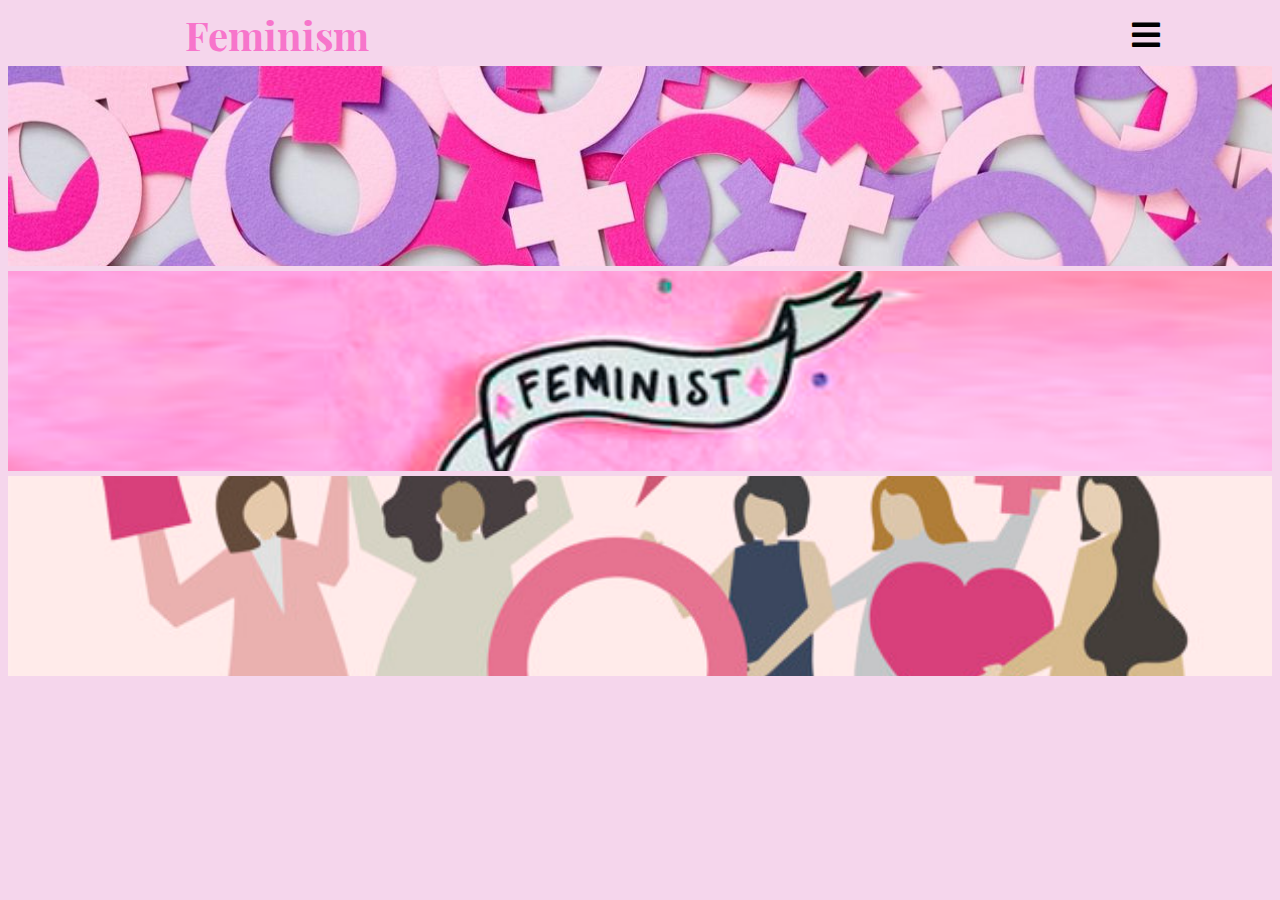
==== index.html @ 11e47aba "Envio da página feminism" ====
<!doctype html>
<html lang="pt-br">
    <head> 
    <title>Feminism</title>
    <meta charset="utf-8">
    <meta name="viewport" content="width=device-width,initial-scale=1, user-scalable=no">
    <meta name="author" content="Bianca Martins e Michelle póvoa" > 
    <meta name="description" content=" " >
    <meta name="keywords" content="Femminismo, Informação, Denuncia">
        
    <link rel="icon" href="assets/img/Icon.png">
    <link rel="stylesheet" href="assets/css/Style.css">  
    <link rel="stylesheet" href="assets/css/all.css"> 
    </head>
    <body>
        <nav>
        <section id="feminism">
            <h1>Feminism</h1>
        </section>
        
        <section id= "efeito">
            <i class="fas fa-2x fa-bars"></i>
        </section>
    
        <section id="boton" class="i image">
            
            <a href="Index.html">Home</a>
            <a href="Sobre.html">Sobre</a>
            <a href="Indicações de leituras e filmes.html">Indicações de leituras e filmes</a> 
            <a href="Notícias.html">Notícias</a>
            <a href="perfis.html">Perfis que você deveria seguir</a>
        </section>
    </nav>
        
        <section id="imgmenu"> </section> 
        <section id="imgmenu2"> </section>
        <section id="imgmenu3"> </section>
       
        
        
        </section>
      
        
       
    
    
    </body>
    <script src="js/script.js"></script>
          
</html>
---- assets/css/Style.css ----
@font-face {
        font-family: 'Playfair Display';
        src: url('../font/PlayfairDisplay-VariableFont_wght.ttf');
    }
    @font-face {
        font-family: 'RobotoSlab';
        src: url('../font/RobotoSlab-VariableFont_wght.ttf');
    }
    @font-face {
        font-family: 'WorkSans';
        src: url('../font/WorkSans-VariableFont_wght.ttf');
    }

nav {
    display: flex;
    flex-wrap: wrap;
    
}
#feminism {
    width: 80%;
    text-align: center;
   
}
#feminism h1{
    width: 65%;
    text-align: center;
   
}

#efeito{
    justify-content: center;
    width: 20%;
    align-items: center;
    display: flex;
    
}

#feminism h1 {
    font-family: 'Playfair Display';
    color: rgb(247, 117, 203);
    font-size:2.5em;
    transition: color 2.0s;
    transition: font-size 2.0s;
    text-align: center;
    display: flex;
}
#feminism h1:hover{
    color: rgb(255, 255, 255);
    font-size: 2em;
}

#imgmenu{
    background-image: url(../img/imagem1.jpg);
    background-size: cover;
    background-position: center;
    padding: 100px 0px 100px 0px;
    margin: 5px 0px;
}
#imgmenu2{
    background-image: url(../img/imagem4.png);
    background-size: cover;
    background-position: center;
    padding: 100px 0px 100px 0px;
     margin: 5px 0px;
}
#imgmenu3{
    background-image: url(../img/imagem3.jpg);
    background-size: cover;
    background-position: center;
    padding: 100px 0px 100px 0px;
     margin: 5px 0px;
}
#imgliteratura{
     background-image: url(../img/mulheresliteratura.jpg);
    background-size: cover;
    background-position: center;
    padding: 100px 0px 100px 0px;
     margin: 5px 0px;
}
#harry{
    background-size: cover;
    background-position: center;
    padding: 100px 0px 100px 0px;
     margin: 5px 0px;
}

#feminism h1 {
    margin: 0 auto;
}

#boton{
    display: flex;
    flex-direction: column;

    justify-content: center;
    
    
    background-color: #FFF;
    margin: 3px auto;
    padding: 9px 0px;
    font-size: 1em;
    width: 100px;
    text-align: center; 

}

#boton a {
    display: block;
    border: 1px solid lightgrey;
    border-radius: 5px;
    padding: 10px 0px;
}

#mione{
    display: flex;
    background-color: #FFF;
    border: 1px solid lightgrey;
    border-radius: 5px;
    margin: 3px auto;
    padding: 9px 0px;
    font-size: 1em;
    width: 100px;
    text-align: center;
}
#blabla{
    display: block;
    background-color: #FFF;
    border: 1px solid lightgrey;
    border-radius: 5px;
    margin: 3px auto;
    padding: 9px 0px;
    font-size: 1em;
    width: 100px;
    text-align: center;
}



#imgnoticia{
    background-image: url(../img/imagem2.jpeg);
    background-size: cover;
    background-position: left;
    padding: 150px 0px 0px 150px;
    margin: 5px 0px;
}


#imgcuriosidade1{
    background-image: url(../img/imagemabacuriosidades.jpg);
    background-size: cover;
    background-position: left;
    padding: 150px 100px 100px 150px;
    margin: 5px 0px;
}
#textsobre{
    font-family: 'RobotoSlab';
    color: black;
    text-align: justify;
    
}
#textindicacao h1{
    font-family: 'WorkSans';
    color: black;
    text-align: left;
    font-size: 2.0;
}
#textindicacao h2{
    font-family: 'WorkSans';
    color: black;
    text-align: justify;
 
}
#textindicacao p{
    font-family: 'RobotoSlab';
    color: black;
    text-align: justify;
    font-size: 1.0 em;
}
#textfilmes{
    font-family: 'RobotoSlab';
    color: black;
    text-align: left;
}
#textfilmes h1{
    font-family: 'WorkSans';
    color: black;
    text-align: left;
    font-size: 2.0;
}
#textfilmes h2{
    font-family: 'WorkSans';
    color: black;
    text-align: justify;
}
#textfilmes p{
    font-family: 'RobotoSlab';
    color: black;
    text-align: justify;
    font-size: 1.0 em;
}

#textnoticias{
    font-family: 'RobotoSlab';
    color: black;
    text-align: left;
}
#textnoticias h1{
    font-family: 'WorkSans';
    color: black;
    text-align: left;
    font-size: 2.0;
}
#textnoticias h2{
    font-family: 'WorkSans';
    color: black;
    text-align: justify;
}
#textnoticias p{
    font-family: 'RobotoSlab';
    color: black;
    text-align: justify;
    font-size: 1.0 em;
}
#instagram h1{
    font-family: 'WorkSans';
    color: black;
    text-align: left;
    font-size: 2.0;
}
#instagram p{
    font-family: 'RobotoSlab';
    color: black;
    text-align: left;
    font-size: 1.0 em;
}

body{
    background-color: rgb(245, 214, 236);
}
#boton{
    width: 100%;
    background-color: rgb(245, 214, 236);    ;
    top: 103px;
    left: -100%;
    position: absolute;
    transition: 0.7s left ease;
}
.mostrar{
    left: 0px !important;
}
---- assets/css/all.css ----
.fa,
.fas,
.far,
.fal,
.fab {
  -moz-osx-font-smoothing: grayscale;
  -webkit-font-smoothing: antialiased;
  display: inline-block;
  font-style: normal;
  font-variant: normal;
  text-rendering: auto;
  line-height: 1; }

.fa-lg {
  font-size: 1.33333em;
  line-height: 0.75em;
  vertical-align: -.0667em; }

.fa-xs {
  font-size: .75em; }

.fa-sm {
  font-size: .875em; }

.fa-1x {
  font-size: 1em; }

.fa-2x {
  font-size: 2em; }

.fa-3x {
  font-size: 3em; }

.fa-4x {
  font-size: 4em; }

.fa-5x {
  font-size: 5em; }

.fa-6x {
  font-size: 6em; }

.fa-7x {
  font-size: 7em; }

.fa-8x {
  font-size: 8em; }

.fa-9x {
  font-size: 9em; }

.fa-10x {
  font-size: 10em; }

.fa-fw {
  text-align: center;
  width: 1.25em; }

.fa-ul {
  list-style-type: none;
  margin-left: 2.5em;
  padding-left: 0; }
  .fa-ul > li {
    position: relative; }

.fa-li {
  left: -2em;
  position: absolute;
  text-align: center;
  width: 2em;
  line-height: inherit; }

.fa-border {
  border: solid 0.08em #eee;
  border-radius: .1em;
  padding: .2em .25em .15em; }

.fa-pull-left {
  float: left; }

.fa-pull-right {
  float: right; }

.fa.fa-pull-left,
.fas.fa-pull-left,
.far.fa-pull-left,
.fal.fa-pull-left,
.fab.fa-pull-left {
  margin-right: .3em; }

.fa.fa-pull-right,
.fas.fa-pull-right,
.far.fa-pull-right,
.fal.fa-pull-right,
.fab.fa-pull-right {
  margin-left: .3em; }

.fa-spin {
  -webkit-animation: fa-spin 2s infinite linear;
          animation: fa-spin 2s infinite linear; }

.fa-pulse {
  -webkit-animation: fa-spin 1s infinite steps(8);
          animation: fa-spin 1s infinite steps(8); }

@-webkit-keyframes fa-spin {
  0% {
    -webkit-transform: rotate(0deg);
            transform: rotate(0deg); }
  100% {
    -webkit-transform: rotate(360deg);
            transform: rotate(360deg); } }

@keyframes fa-spin {
  0% {
    -webkit-transform: rotate(0deg);
            transform: rotate(0deg); }
  100% {
    -webkit-transform: rotate(360deg);
            transform: rotate(360deg); } }

.fa-rotate-90 {
  -ms-filter: "progid:DXImageTransform.Microsoft.BasicImage(rotation=1)";
  -webkit-transform: rotate(90deg);
          transform: rotate(90deg); }

.fa-rotate-180 {
  -ms-filter: "progid:DXImageTransform.Microsoft.BasicImage(rotation=2)";
  -webkit-transform: rotate(180deg);
          transform: rotate(180deg); }

.fa-rotate-270 {
  -ms-filter: "progid:DXImageTransform.Microsoft.BasicImage(rotation=3)";
  -webkit-transform: rotate(270deg);
          transform: rotate(270deg); }

.fa-flip-horizontal {
  -ms-filter: "progid:DXImageTransform.Microsoft.BasicImage(rotation=0, mirror=1)";
  -webkit-transform: scale(-1, 1);
          transform: scale(-1, 1); }

.fa-flip-vertical {
  -ms-filter: "progid:DXImageTransform.Microsoft.BasicImage(rotation=2, mirror=1)";
  -webkit-transform: scale(1, -1);
          transform: scale(1, -1); }

.fa-flip-both, .fa-flip-horizontal.fa-flip-vertical {
  -ms-filter: "progid:DXImageTransform.Microsoft.BasicImage(rotation=2, mirror=1)";
  -webkit-transform: scale(-1, -1);
          transform: scale(-1, -1); }

:root .fa-rotate-90,
:root .fa-rotate-180,
:root .fa-rotate-270,
:root .fa-flip-horizontal,
:root .fa-flip-vertical,
:root .fa-flip-both {
  -webkit-filter: none;
          filter: none; }

.fa-stack {
  display: inline-block;
  height: 2em;
  line-height: 2em;
  position: relative;
  vertical-align: middle;
  width: 2.5em; }

.fa-stack-1x,
.fa-stack-2x {
  left: 0;
  position: absolute;
  text-align: center;
  width: 100%; }

.fa-stack-1x {
  line-height: inherit; }

.fa-stack-2x {
  font-size: 2em; }

.fa-inverse {
  color: #fff; }

/* Font Awesome uses the Unicode Private Use Area (PUA) to ensure screen
readers do not read off random characters that represent icons */
.fa-500px:before {
  content: "\f26e"; }

.fa-accessible-icon:before {
  content: "\f368"; }

.fa-accusoft:before {
  content: "\f369"; }

.fa-acquisitions-incorporated:before {
  content: "\f6af"; }

.fa-ad:before {
  content: "\f641"; }

.fa-address-book:before {
  content: "\f2b9"; }

.fa-address-card:before {
  content: "\f2bb"; }

.fa-adjust:before {
  content: "\f042"; }

.fa-adn:before {
  content: "\f170"; }

.fa-adobe:before {
  content: "\f778"; }

.fa-adversal:before {
  content: "\f36a"; }

.fa-affiliatetheme:before {
  content: "\f36b"; }

.fa-air-freshener:before {
  content: "\f5d0"; }

.fa-algolia:before {
  content: "\f36c"; }

.fa-align-center:before {
  content: "\f037"; }

.fa-align-justify:before {
  content: "\f039"; }

.fa-align-left:before {
  content: "\f036"; }

.fa-align-right:before {
  content: "\f038"; }

.fa-alipay:before {
  content: "\f642"; }

.fa-allergies:before {
  content: "\f461"; }

.fa-amazon:before {
  content: "\f270"; }

.fa-amazon-pay:before {
  content: "\f42c"; }

.fa-ambulance:before {
  content: "\f0f9"; }

.fa-american-sign-language-interpreting:before {
  content: "\f2a3"; }

.fa-amilia:before {
  content: "\f36d"; }

.fa-anchor:before {
  content: "\f13d"; }

.fa-android:before {
  content: "\f17b"; }

.fa-angellist:before {
  content: "\f209"; }

.fa-angle-double-down:before {
  content: "\f103"; }

.fa-angle-double-left:before {
  content: "\f100"; }

.fa-angle-double-right:before {
  content: "\f101"; }

.fa-angle-double-up:before {
  content: "\f102"; }

.fa-angle-down:before {
  content: "\f107"; }

.fa-angle-left:before {
  content: "\f104"; }

.fa-angle-right:before {
  content: "\f105"; }

.fa-angle-up:before {
  content: "\f106"; }

.fa-angry:before {
  content: "\f556"; }

.fa-angrycreative:before {
  content: "\f36e"; }

.fa-angular:before {
  content: "\f420"; }

.fa-ankh:before {
  content: "\f644"; }

.fa-app-store:before {
  content: "\f36f"; }

.fa-app-store-ios:before {
  content: "\f370"; }

.fa-apper:before {
  content: "\f371"; }

.fa-apple:before {
  content: "\f179"; }

.fa-apple-alt:before {
  content: "\f5d1"; }

.fa-apple-pay:before {
  content: "\f415"; }

.fa-archive:before {
  content: "\f187"; }

.fa-archway:before {
  content: "\f557"; }

.fa-arrow-alt-circle-down:before {
  content: "\f358"; }

.fa-arrow-alt-circle-left:before {
  content: "\f359"; }

.fa-arrow-alt-circle-right:before {
  content: "\f35a"; }

.fa-arrow-alt-circle-up:before {
  content: "\f35b"; }

.fa-arrow-circle-down:before {
  content: "\f0ab"; }

.fa-arrow-circle-left:before {
  content: "\f0a8"; }

.fa-arrow-circle-right:before {
  content: "\f0a9"; }

.fa-arrow-circle-up:before {
  content: "\f0aa"; }

.fa-arrow-down:before {
  content: "\f063"; }

.fa-arrow-left:before {
  content: "\f060"; }

.fa-arrow-right:before {
  content: "\f061"; }

.fa-arrow-up:before {
  content: "\f062"; }

.fa-arrows-alt:before {
  content: "\f0b2"; }

.fa-arrows-alt-h:before {
  content: "\f337"; }

.fa-arrows-alt-v:before {
  content: "\f338"; }

.fa-artstation:before {
  content: "\f77a"; }

.fa-assistive-listening-systems:before {
  content: "\f2a2"; }

.fa-asterisk:before {
  content: "\f069"; }

.fa-asymmetrik:before {
  content: "\f372"; }

.fa-at:before {
  content: "\f1fa"; }

.fa-atlas:before {
  content: "\f558"; }

.fa-atlassian:before {
  content: "\f77b"; }

.fa-atom:before {
  content: "\f5d2"; }

.fa-audible:before {
  content: "\f373"; }

.fa-audio-description:before {
  content: "\f29e"; }

.fa-autoprefixer:before {
  content: "\f41c"; }

.fa-avianex:before {
  content: "\f374"; }

.fa-aviato:before {
  content: "\f421"; }

.fa-award:before {
  content: "\f559"; }

.fa-aws:before {
  content: "\f375"; }

.fa-baby:before {
  content: "\f77c"; }

.fa-baby-carriage:before {
  content: "\f77d"; }

.fa-backspace:before {
  content: "\f55a"; }

.fa-backward:before {
  content: "\f04a"; }

.fa-bacon:before {
  content: "\f7e5"; }

.fa-balance-scale:before {
  content: "\f24e"; }

.fa-ban:before {
  content: "\f05e"; }

.fa-band-aid:before {
  content: "\f462"; }

.fa-bandcamp:before {
  content: "\f2d5"; }

.fa-barcode:before {
  content: "\f02a"; }

.fa-bars:before {
  content: "\f0c9"; }

.fa-baseball-ball:before {
  content: "\f433"; }

.fa-basketball-ball:before {
  content: "\f434"; }

.fa-bath:before {
  content: "\f2cd"; }

.fa-battery-empty:before {
  content: "\f244"; }

.fa-battery-full:before {
  content: "\f240"; }

.fa-battery-half:before {
  content: "\f242"; }

.fa-battery-quarter:before {
  content: "\f243"; }

.fa-battery-three-quarters:before {
  content: "\f241"; }

.fa-bed:before {
  content: "\f236"; }

.fa-beer:before {
  content: "\f0fc"; }

.fa-behance:before {
  content: "\f1b4"; }

.fa-behance-square:before {
  content: "\f1b5"; }

.fa-bell:before {
  content: "\f0f3"; }

.fa-bell-slash:before {
  content: "\f1f6"; }

.fa-bezier-curve:before {
  content: "\f55b"; }

.fa-bible:before {
  content: "\f647"; }

.fa-bicycle:before {
  content: "\f206"; }

.fa-bimobject:before {
  content: "\f378"; }

.fa-binoculars:before {
  content: "\f1e5"; }

.fa-biohazard:before {
  content: "\f780"; }

.fa-birthday-cake:before {
  content: "\f1fd"; }

.fa-bitbucket:before {
  content: "\f171"; }

.fa-bitcoin:before {
  content: "\f379"; }

.fa-bity:before {
  content: "\f37a"; }

.fa-black-tie:before {
  content: "\f27e"; }

.fa-blackberry:before {
  content: "\f37b"; }

.fa-blender:before {
  content: "\f517"; }

.fa-blender-phone:before {
  content: "\f6b6"; }

.fa-blind:before {
  content: "\f29d"; }

.fa-blog:before {
  content: "\f781"; }

.fa-blogger:before {
  content: "\f37c"; }

.fa-blogger-b:before {
  content: "\f37d"; }

.fa-bluetooth:before {
  content: "\f293"; }

.fa-bluetooth-b:before {
  content: "\f294"; }

.fa-bold:before {
  content: "\f032"; }

.fa-bolt:before {
  content: "\f0e7"; }

.fa-bomb:before {
  content: "\f1e2"; }

.fa-bone:before {
  content: "\f5d7"; }

.fa-bong:before {
  content: "\f55c"; }

.fa-book:before {
  content: "\f02d"; }

.fa-book-dead:before {
  content: "\f6b7"; }

.fa-book-medical:before {
  content: "\f7e6"; }

.fa-book-open:before {
  content: "\f518"; }

.fa-book-reader:before {
  content: "\f5da"; }

.fa-bookmark:before {
  content: "\f02e"; }

.fa-bowling-ball:before {
  content: "\f436"; }

.fa-box:before {
  content: "\f466"; }

.fa-box-open:before {
  content: "\f49e"; }

.fa-boxes:before {
  content: "\f468"; }

.fa-braille:before {
  content: "\f2a1"; }

.fa-brain:before {
  content: "\f5dc"; }

.fa-bread-slice:before {
  content: "\f7ec"; }

.fa-briefcase:before {
  content: "\f0b1"; }

.fa-briefcase-medical:before {
  content: "\f469"; }

.fa-broadcast-tower:before {
  content: "\f519"; }

.fa-broom:before {
  content: "\f51a"; }

.fa-brush:before {
  content: "\f55d"; }

.fa-btc:before {
  content: "\f15a"; }

.fa-bug:before {
  content: "\f188"; }

.fa-building:before {
  content: "\f1ad"; }

.fa-bullhorn:before {
  content: "\f0a1"; }

.fa-bullseye:before {
  content: "\f140"; }

.fa-burn:before {
  content: "\f46a"; }

.fa-buromobelexperte:before {
  content: "\f37f"; }

.fa-bus:before {
  content: "\f207"; }

.fa-bus-alt:before {
  content: "\f55e"; }

.fa-business-time:before {
  content: "\f64a"; }

.fa-buysellads:before {
  content: "\f20d"; }

.fa-calculator:before {
  content: "\f1ec"; }

.fa-calendar:before {
  content: "\f133"; }

.fa-calendar-alt:before {
  content: "\f073"; }

.fa-calendar-check:before {
  content: "\f274"; }

.fa-calendar-day:before {
  content: "\f783"; }

.fa-calendar-minus:before {
  content: "\f272"; }

.fa-calendar-plus:before {
  content: "\f271"; }

.fa-calendar-times:before {
  content: "\f273"; }

.fa-calendar-week:before {
  content: "\f784"; }

.fa-camera:before {
  content: "\f030"; }

.fa-camera-retro:before {
  content: "\f083"; }

.fa-campground:before {
  content: "\f6bb"; }

.fa-canadian-maple-leaf:before {
  content: "\f785"; }

.fa-candy-cane:before {
  content: "\f786"; }

.fa-cannabis:before {
  content: "\f55f"; }

.fa-capsules:before {
  content: "\f46b"; }

.fa-car:before {
  content: "\f1b9"; }

.fa-car-alt:before {
  content: "\f5de"; }

.fa-car-battery:before {
  content: "\f5df"; }

.fa-car-crash:before {
  content: "\f5e1"; }

.fa-car-side:before {
  content: "\f5e4"; }

.fa-caret-down:before {
  content: "\f0d7"; }

.fa-caret-left:before {
  content: "\f0d9"; }

.fa-caret-right:before {
  content: "\f0da"; }

.fa-caret-square-down:before {
  content: "\f150"; }

.fa-caret-square-left:before {
  content: "\f191"; }

.fa-caret-square-right:before {
  content: "\f152"; }

.fa-caret-square-up:before {
  content: "\f151"; }

.fa-caret-up:before {
  content: "\f0d8"; }

.fa-carrot:before {
  content: "\f787"; }

.fa-cart-arrow-down:before {
  content: "\f218"; }

.fa-cart-plus:before {
  content: "\f217"; }

.fa-cash-register:before {
  content: "\f788"; }

.fa-cat:before {
  content: "\f6be"; }

.fa-cc-amazon-pay:before {
  content: "\f42d"; }

.fa-cc-amex:before {
  content: "\f1f3"; }

.fa-cc-apple-pay:before {
  content: "\f416"; }

.fa-cc-diners-club:before {
  content: "\f24c"; }

.fa-cc-discover:before {
  content: "\f1f2"; }

.fa-cc-jcb:before {
  content: "\f24b"; }

.fa-cc-mastercard:before {
  content: "\f1f1"; }

.fa-cc-paypal:before {
  content: "\f1f4"; }

.fa-cc-stripe:before {
  content: "\f1f5"; }

.fa-cc-visa:before {
  content: "\f1f0"; }

.fa-centercode:before {
  content: "\f380"; }

.fa-centos:before {
  content: "\f789"; }

.fa-certificate:before {
  content: "\f0a3"; }

.fa-chair:before {
  content: "\f6c0"; }

.fa-chalkboard:before {
  content: "\f51b"; }

.fa-chalkboard-teacher:before {
  content: "\f51c"; }

.fa-charging-station:before {
  content: "\f5e7"; }

.fa-chart-area:before {
  content: "\f1fe"; }

.fa-chart-bar:before {
  content: "\f080"; }

.fa-chart-line:before {
  content: "\f201"; }

.fa-chart-pie:before {
  content: "\f200"; }

.fa-check:before {
  content: "\f00c"; }

.fa-check-circle:before {
  content: "\f058"; }

.fa-check-double:before {
  content: "\f560"; }

.fa-check-square:before {
  content: "\f14a"; }

.fa-cheese:before {
  content: "\f7ef"; }

.fa-chess:before {
  content: "\f439"; }

.fa-chess-bishop:before {
  content: "\f43a"; }

.fa-chess-board:before {
  content: "\f43c"; }

.fa-chess-king:before {
  content: "\f43f"; }

.fa-chess-knight:before {
  content: "\f441"; }

.fa-chess-pawn:before {
  content: "\f443"; }

.fa-chess-queen:before {
  content: "\f445"; }

.fa-chess-rook:before {
  content: "\f447"; }

.fa-chevron-circle-down:before {
  content: "\f13a"; }

.fa-chevron-circle-left:before {
  content: "\f137"; }

.fa-chevron-circle-right:before {
  content: "\f138"; }

.fa-chevron-circle-up:before {
  content: "\f139"; }

.fa-chevron-down:before {
  content: "\f078"; }

.fa-chevron-left:before {
  content: "\f053"; }

.fa-chevron-right:before {
  content: "\f054"; }

.fa-chevron-up:before {
  content: "\f077"; }

.fa-child:before {
  content: "\f1ae"; }

.fa-chrome:before {
  content: "\f268"; }

.fa-church:before {
  content: "\f51d"; }

.fa-circle:before {
  content: "\f111"; }

.fa-circle-notch:before {
  content: "\f1ce"; }

.fa-city:before {
  content: "\f64f"; }

.fa-clinic-medical:before {
  content: "\f7f2"; }

.fa-clipboard:before {
  content: "\f328"; }

.fa-clipboard-check:before {
  content: "\f46c"; }

.fa-clipboard-list:before {
  content: "\f46d"; }

.fa-clock:before {
  content: "\f017"; }

.fa-clone:before {
  content: "\f24d"; }

.fa-closed-captioning:before {
  content: "\f20a"; }

.fa-cloud:before {
  content: "\f0c2"; }

.fa-cloud-download-alt:before {
  content: "\f381"; }

.fa-cloud-meatball:before {
  content: "\f73b"; }

.fa-cloud-moon:before {
  content: "\f6c3"; }

.fa-cloud-moon-rain:before {
  content: "\f73c"; }

.fa-cloud-rain:before {
  content: "\f73d"; }

.fa-cloud-showers-heavy:before {
  content: "\f740"; }

.fa-cloud-sun:before {
  content: "\f6c4"; }

.fa-cloud-sun-rain:before {
  content: "\f743"; }

.fa-cloud-upload-alt:before {
  content: "\f382"; }

.fa-cloudscale:before {
  content: "\f383"; }

.fa-cloudsmith:before {
  content: "\f384"; }

.fa-cloudversify:before {
  content: "\f385"; }

.fa-cocktail:before {
  content: "\f561"; }

.fa-code:before {
  content: "\f121"; }

.fa-code-branch:before {
  content: "\f126"; }

.fa-codepen:before {
  content: "\f1cb"; }

.fa-codiepie:before {
  content: "\f284"; }

.fa-coffee:before {
  content: "\f0f4"; }

.fa-cog:before {
  content: "\f013"; }

.fa-cogs:before {
  content: "\f085"; }

.fa-coins:before {
  content: "\f51e"; }

.fa-columns:before {
  content: "\f0db"; }

.fa-comment:before {
  content: "\f075"; }

.fa-comment-alt:before {
  content: "\f27a"; }

.fa-comment-dollar:before {
  content: "\f651"; }

.fa-comment-dots:before {
  content: "\f4ad"; }

.fa-comment-medical:before {
  content: "\f7f5"; }

.fa-comment-slash:before {
  content: "\f4b3"; }

.fa-comments:before {
  content: "\f086"; }

.fa-comments-dollar:before {
  content: "\f653"; }

.fa-compact-disc:before {
  content: "\f51f"; }

.fa-compass:before {
  content: "\f14e"; }

.fa-compress:before {
  content: "\f066"; }

.fa-compress-arrows-alt:before {
  content: "\f78c"; }

.fa-concierge-bell:before {
  content: "\f562"; }

.fa-confluence:before {
  content: "\f78d"; }

.fa-connectdevelop:before {
  content: "\f20e"; }

.fa-contao:before {
  content: "\f26d"; }

.fa-cookie:before {
  content: "\f563"; }

.fa-cookie-bite:before {
  content: "\f564"; }

.fa-copy:before {
  content: "\f0c5"; }

.fa-copyright:before {
  content: "\f1f9"; }

.fa-couch:before {
  content: "\f4b8"; }

.fa-cpanel:before {
  content: "\f388"; }

.fa-creative-commons:before {
  content: "\f25e"; }

.fa-creative-commons-by:before {
  content: "\f4e7"; }

.fa-creative-commons-nc:before {
  content: "\f4e8"; }

.fa-creative-commons-nc-eu:before {
  content: "\f4e9"; }

.fa-creative-commons-nc-jp:before {
  content: "\f4ea"; }

.fa-creative-commons-nd:before {
  content: "\f4eb"; }

.fa-creative-commons-pd:before {
  content: "\f4ec"; }

.fa-creative-commons-pd-alt:before {
  content: "\f4ed"; }

.fa-creative-commons-remix:before {
  content: "\f4ee"; }

.fa-creative-commons-sa:before {
  content: "\f4ef"; }

.fa-creative-commons-sampling:before {
  content: "\f4f0"; }

.fa-creative-commons-sampling-plus:before {
  content: "\f4f1"; }

.fa-creative-commons-share:before {
  content: "\f4f2"; }

.fa-creative-commons-zero:before {
  content: "\f4f3"; }

.fa-credit-card:before {
  content: "\f09d"; }

.fa-critical-role:before {
  content: "\f6c9"; }

.fa-crop:before {
  content: "\f125"; }

.fa-crop-alt:before {
  content: "\f565"; }

.fa-cross:before {
  content: "\f654"; }

.fa-crosshairs:before {
  content: "\f05b"; }

.fa-crow:before {
  content: "\f520"; }

.fa-crown:before {
  content: "\f521"; }

.fa-crutch:before {
  content: "\f7f7"; }

.fa-css3:before {
  content: "\f13c"; }

.fa-css3-alt:before {
  content: "\f38b"; }

.fa-cube:before {
  content: "\f1b2"; }

.fa-cubes:before {
  content: "\f1b3"; }

.fa-cut:before {
  content: "\f0c4"; }

.fa-cuttlefish:before {
  content: "\f38c"; }

.fa-d-and-d:before {
  content: "\f38d"; }

.fa-d-and-d-beyond:before {
  content: "\f6ca"; }

.fa-dashcube:before {
  content: "\f210"; }

.fa-database:before {
  content: "\f1c0"; }

.fa-deaf:before {
  content: "\f2a4"; }

.fa-delicious:before {
  content: "\f1a5"; }

.fa-democrat:before {
  content: "\f747"; }

.fa-deploydog:before {
  content: "\f38e"; }

.fa-deskpro:before {
  content: "\f38f"; }

.fa-desktop:before {
  content: "\f108"; }

.fa-dev:before {
  content: "\f6cc"; }

.fa-deviantart:before {
  content: "\f1bd"; }

.fa-dharmachakra:before {
  content: "\f655"; }

.fa-dhl:before {
  content: "\f790"; }

.fa-diagnoses:before {
  content: "\f470"; }

.fa-diaspora:before {
  content: "\f791"; }

.fa-dice:before {
  content: "\f522"; }

.fa-dice-d20:before {
  content: "\f6cf"; }

.fa-dice-d6:before {
  content: "\f6d1"; }

.fa-dice-five:before {
  content: "\f523"; }

.fa-dice-four:before {
  content: "\f524"; }

.fa-dice-one:before {
  content: "\f525"; }

.fa-dice-six:before {
  content: "\f526"; }

.fa-dice-three:before {
  content: "\f527"; }

.fa-dice-two:before {
  content: "\f528"; }

.fa-digg:before {
  content: "\f1a6"; }

.fa-digital-ocean:before {
  content: "\f391"; }

.fa-digital-tachograph:before {
  content: "\f566"; }

.fa-directions:before {
  content: "\f5eb"; }

.fa-discord:before {
  content: "\f392"; }

.fa-discourse:before {
  content: "\f393"; }

.fa-divide:before {
  content: "\f529"; }

.fa-dizzy:before {
  content: "\f567"; }

.fa-dna:before {
  content: "\f471"; }

.fa-dochub:before {
  content: "\f394"; }

.fa-docker:before {
  content: "\f395"; }

.fa-dog:before {
  content: "\f6d3"; }

.fa-dollar-sign:before {
  content: "\f155"; }

.fa-dolly:before {
  content: "\f472"; }

.fa-dolly-flatbed:before {
  content: "\f474"; }

.fa-donate:before {
  content: "\f4b9"; }

.fa-door-closed:before {
  content: "\f52a"; }

.fa-door-open:before {
  content: "\f52b"; }

.fa-dot-circle:before {
  content: "\f192"; }

.fa-dove:before {
  content: "\f4ba"; }

.fa-download:before {
  content: "\f019"; }

.fa-draft2digital:before {
  content: "\f396"; }

.fa-drafting-compass:before {
  content: "\f568"; }

.fa-dragon:before {
  content: "\f6d5"; }

.fa-draw-polygon:before {
  content: "\f5ee"; }

.fa-dribbble:before {
  content: "\f17d"; }

.fa-dribbble-square:before {
  content: "\f397"; }

.fa-dropbox:before {
  content: "\f16b"; }

.fa-drum:before {
  content: "\f569"; }

.fa-drum-steelpan:before {
  content: "\f56a"; }

.fa-drumstick-bite:before {
  content: "\f6d7"; }

.fa-drupal:before {
  content: "\f1a9"; }

.fa-dumbbell:before {
  content: "\f44b"; }

.fa-dumpster:before {
  content: "\f793"; }

.fa-dumpster-fire:before {
  content: "\f794"; }

.fa-dungeon:before {
  content: "\f6d9"; }

.fa-dyalog:before {
  content: "\f399"; }

.fa-earlybirds:before {
  content: "\f39a"; }

.fa-ebay:before {
  content: "\f4f4"; }

.fa-edge:before {
  content: "\f282"; }

.fa-edit:before {
  content: "\f044"; }

.fa-egg:before {
  content: "\f7fb"; }

.fa-eject:before {
  content: "\f052"; }

.fa-elementor:before {
  content: "\f430"; }

.fa-ellipsis-h:before {
  content: "\f141"; }

.fa-ellipsis-v:before {
  content: "\f142"; }

.fa-ello:before {
  content: "\f5f1"; }

.fa-ember:before {
  content: "\f423"; }

.fa-empire:before {
  content: "\f1d1"; }

.fa-envelope:before {
  content: "\f0e0"; }

.fa-envelope-open:before {
  content: "\f2b6"; }

.fa-envelope-open-text:before {
  content: "\f658"; }

.fa-envelope-square:before {
  content: "\f199"; }

.fa-envira:before {
  content: "\f299"; }

.fa-equals:before {
  content: "\f52c"; }

.fa-eraser:before {
  content: "\f12d"; }

.fa-erlang:before {
  content: "\f39d"; }

.fa-ethereum:before {
  content: "\f42e"; }

.fa-ethernet:before {
  content: "\f796"; }

.fa-etsy:before {
  content: "\f2d7"; }

.fa-euro-sign:before {
  content: "\f153"; }

.fa-exchange-alt:before {
  content: "\f362"; }

.fa-exclamation:before {
  content: "\f12a"; }

.fa-exclamation-circle:before {
  content: "\f06a"; }

.fa-exclamation-triangle:before {
  content: "\f071"; }

.fa-expand:before {
  content: "\f065"; }

.fa-expand-arrows-alt:before {
  content: "\f31e"; }

.fa-expeditedssl:before {
  content: "\f23e"; }

.fa-external-link-alt:before {
  content: "\f35d"; }

.fa-external-link-square-alt:before {
  content: "\f360"; }

.fa-eye:before {
  content: "\f06e"; }

.fa-eye-dropper:before {
  content: "\f1fb"; }

.fa-eye-slash:before {
  content: "\f070"; }

.fa-facebook:before {
  content: "\f09a"; }

.fa-facebook-f:before {
  content: "\f39e"; }

.fa-facebook-messenger:before {
  content: "\f39f"; }

.fa-facebook-square:before {
  content: "\f082"; }

.fa-fantasy-flight-games:before {
  content: "\f6dc"; }

.fa-fast-backward:before {
  content: "\f049"; }

.fa-fast-forward:before {
  content: "\f050"; }

.fa-fax:before {
  content: "\f1ac"; }

.fa-feather:before {
  content: "\f52d"; }

.fa-feather-alt:before {
  content: "\f56b"; }

.fa-fedex:before {
  content: "\f797"; }

.fa-fedora:before {
  content: "\f798"; }

.fa-female:before {
  content: "\f182"; }

.fa-fighter-jet:before {
  content: "\f0fb"; }

.fa-figma:before {
  content: "\f799"; }

.fa-file:before {
  content: "\f15b"; }

.fa-file-alt:before {
  content: "\f15c"; }

.fa-file-archive:before {
  content: "\f1c6"; }

.fa-file-audio:before {
  content: "\f1c7"; }

.fa-file-code:before {
  content: "\f1c9"; }

.fa-file-contract:before {
  content: "\f56c"; }

.fa-file-csv:before {
  content: "\f6dd"; }

.fa-file-download:before {
  content: "\f56d"; }

.fa-file-excel:before {
  content: "\f1c3"; }

.fa-file-export:before {
  content: "\f56e"; }

.fa-file-image:before {
  content: "\f1c5"; }

.fa-file-import:before {
  content: "\f56f"; }

.fa-file-invoice:before {
  content: "\f570"; }

.fa-file-invoice-dollar:before {
  content: "\f571"; }

.fa-file-medical:before {
  content: "\f477"; }

.fa-file-medical-alt:before {
  content: "\f478"; }

.fa-file-pdf:before {
  content: "\f1c1"; }

.fa-file-powerpoint:before {
  content: "\f1c4"; }

.fa-file-prescription:before {
  content: "\f572"; }

.fa-file-signature:before {
  content: "\f573"; }

.fa-file-upload:before {
  content: "\f574"; }

.fa-file-video:before {
  content: "\f1c8"; }

.fa-file-word:before {
  content: "\f1c2"; }

.fa-fill:before {
  content: "\f575"; }

.fa-fill-drip:before {
  content: "\f576"; }

.fa-film:before {
  content: "\f008"; }

.fa-filter:before {
  content: "\f0b0"; }

.fa-fingerprint:before {
  content: "\f577"; }

.fa-fire:before {
  content: "\f06d"; }

.fa-fire-alt:before {
  content: "\f7e4"; }

.fa-fire-extinguisher:before {
  content: "\f134"; }

.fa-firefox:before {
  content: "\f269"; }

.fa-first-aid:before {
  content: "\f479"; }

.fa-first-order:before {
  content: "\f2b0"; }

.fa-first-order-alt:before {
  content: "\f50a"; }

.fa-firstdraft:before {
  content: "\f3a1"; }

.fa-fish:before {
  content: "\f578"; }

.fa-fist-raised:before {
  content: "\f6de"; }

.fa-flag:before {
  content: "\f024"; }

.fa-flag-checkered:before {
  content: "\f11e"; }

.fa-flag-usa:before {
  content: "\f74d"; }

.fa-flask:before {
  content: "\f0c3"; }

.fa-flickr:before {
  content: "\f16e"; }

.fa-flipboard:before {
  content: "\f44d"; }

.fa-flushed:before {
  content: "\f579"; }

.fa-fly:before {
  content: "\f417"; }

.fa-folder:before {
  content: "\f07b"; }

.fa-folder-minus:before {
  content: "\f65d"; }

.fa-folder-open:before {
  content: "\f07c"; }

.fa-folder-plus:before {
  content: "\f65e"; }

.fa-font:before {
  content: "\f031"; }

.fa-font-awesome:before {
  content: "\f2b4"; }

.fa-font-awesome-alt:before {
  content: "\f35c"; }

.fa-font-awesome-flag:before {
  content: "\f425"; }

.fa-font-awesome-logo-full:before {
  content: "\f4e6"; }

.fa-fonticons:before {
  content: "\f280"; }

.fa-fonticons-fi:before {
  content: "\f3a2"; }

.fa-football-ball:before {
  content: "\f44e"; }

.fa-fort-awesome:before {
  content: "\f286"; }

.fa-fort-awesome-alt:before {
  content: "\f3a3"; }

.fa-forumbee:before {
  content: "\f211"; }

.fa-forward:before {
  content: "\f04e"; }

.fa-foursquare:before {
  content: "\f180"; }

.fa-free-code-camp:before {
  content: "\f2c5"; }

.fa-freebsd:before {
  content: "\f3a4"; }

.fa-frog:before {
  content: "\f52e"; }

.fa-frown:before {
  content: "\f119"; }

.fa-frown-open:before {
  content: "\f57a"; }

.fa-fulcrum:before {
  content: "\f50b"; }

.fa-funnel-dollar:before {
  content: "\f662"; }

.fa-futbol:before {
  content: "\f1e3"; }

.fa-galactic-republic:before {
  content: "\f50c"; }

.fa-galactic-senate:before {
  content: "\f50d"; }

.fa-gamepad:before {
  content: "\f11b"; }

.fa-gas-pump:before {
  content: "\f52f"; }

.fa-gavel:before {
  content: "\f0e3"; }

.fa-gem:before {
  content: "\f3a5"; }

.fa-genderless:before {
  content: "\f22d"; }

.fa-get-pocket:before {
  content: "\f265"; }

.fa-gg:before {
  content: "\f260"; }

.fa-gg-circle:before {
  content: "\f261"; }

.fa-ghost:before {
  content: "\f6e2"; }

.fa-gift:before {
  content: "\f06b"; }

.fa-gifts:before {
  content: "\f79c"; }

.fa-git:before {
  content: "\f1d3"; }

.fa-git-square:before {
  content: "\f1d2"; }

.fa-github:before {
  content: "\f09b"; }

.fa-github-alt:before {
  content: "\f113"; }

.fa-github-square:before {
  content: "\f092"; }

.fa-gitkraken:before {
  content: "\f3a6"; }

.fa-gitlab:before {
  content: "\f296"; }

.fa-gitter:before {
  content: "\f426"; }

.fa-glass-cheers:before {
  content: "\f79f"; }

.fa-glass-martini:before {
  content: "\f000"; }

.fa-glass-martini-alt:before {
  content: "\f57b"; }

.fa-glass-whiskey:before {
  content: "\f7a0"; }

.fa-glasses:before {
  content: "\f530"; }

.fa-glide:before {
  content: "\f2a5"; }

.fa-glide-g:before {
  content: "\f2a6"; }

.fa-globe:before {
  content: "\f0ac"; }

.fa-globe-africa:before {
  content: "\f57c"; }

.fa-globe-americas:before {
  content: "\f57d"; }

.fa-globe-asia:before {
  content: "\f57e"; }

.fa-globe-europe:before {
  content: "\f7a2"; }

.fa-gofore:before {
  content: "\f3a7"; }

.fa-golf-ball:before {
  content: "\f450"; }

.fa-goodreads:before {
  content: "\f3a8"; }

.fa-goodreads-g:before {
  content: "\f3a9"; }

.fa-google:before {
  content: "\f1a0"; }

.fa-google-drive:before {
  content: "\f3aa"; }

.fa-google-play:before {
  content: "\f3ab"; }

.fa-google-plus:before {
  content: "\f2b3"; }

.fa-google-plus-g:before {
  content: "\f0d5"; }

.fa-google-plus-square:before {
  content: "\f0d4"; }

.fa-google-wallet:before {
  content: "\f1ee"; }

.fa-gopuram:before {
  content: "\f664"; }

.fa-graduation-cap:before {
  content: "\f19d"; }

.fa-gratipay:before {
  content: "\f184"; }

.fa-grav:before {
  content: "\f2d6"; }

.fa-greater-than:before {
  content: "\f531"; }

.fa-greater-than-equal:before {
  content: "\f532"; }

.fa-grimace:before {
  content: "\f57f"; }

.fa-grin:before {
  content: "\f580"; }

.fa-grin-alt:before {
  content: "\f581"; }

.fa-grin-beam:before {
  content: "\f582"; }

.fa-grin-beam-sweat:before {
  content: "\f583"; }

.fa-grin-hearts:before {
  content: "\f584"; }

.fa-grin-squint:before {
  content: "\f585"; }

.fa-grin-squint-tears:before {
  content: "\f586"; }

.fa-grin-stars:before {
  content: "\f587"; }

.fa-grin-tears:before {
  content: "\f588"; }

.fa-grin-tongue:before {
  content: "\f589"; }

.fa-grin-tongue-squint:before {
  content: "\f58a"; }

.fa-grin-tongue-wink:before {
  content: "\f58b"; }

.fa-grin-wink:before {
  content: "\f58c"; }

.fa-grip-horizontal:before {
  content: "\f58d"; }

.fa-grip-lines:before {
  content: "\f7a4"; }

.fa-grip-lines-vertical:before {
  content: "\f7a5"; }

.fa-grip-vertical:before {
  content: "\f58e"; }

.fa-gripfire:before {
  content: "\f3ac"; }

.fa-grunt:before {
  content: "\f3ad"; }

.fa-guitar:before {
  content: "\f7a6"; }

.fa-gulp:before {
  content: "\f3ae"; }

.fa-h-square:before {
  content: "\f0fd"; }

.fa-hacker-news:before {
  content: "\f1d4"; }

.fa-hacker-news-square:before {
  content: "\f3af"; }

.fa-hackerrank:before {
  content: "\f5f7"; }

.fa-hamburger:before {
  content: "\f805"; }

.fa-hammer:before {
  content: "\f6e3"; }

.fa-hamsa:before {
  content: "\f665"; }

.fa-hand-holding:before {
  content: "\f4bd"; }

.fa-hand-holding-heart:before {
  content: "\f4be"; }

.fa-hand-holding-usd:before {
  content: "\f4c0"; }

.fa-hand-lizard:before {
  content: "\f258"; }

.fa-hand-middle-finger:before {
  content: "\f806"; }

.fa-hand-paper:before {
  content: "\f256"; }

.fa-hand-peace:before {
  content: "\f25b"; }

.fa-hand-point-down:before {
  content: "\f0a7"; }

.fa-hand-point-left:before {
  content: "\f0a5"; }

.fa-hand-point-right:before {
  content: "\f0a4"; }

.fa-hand-point-up:before {
  content: "\f0a6"; }

.fa-hand-pointer:before {
  content: "\f25a"; }

.fa-hand-rock:before {
  content: "\f255"; }

.fa-hand-scissors:before {
  content: "\f257"; }

.fa-hand-spock:before {
  content: "\f259"; }

.fa-hands:before {
  content: "\f4c2"; }

.fa-hands-helping:before {
  content: "\f4c4"; }

.fa-handshake:before {
  content: "\f2b5"; }

.fa-hanukiah:before {
  content: "\f6e6"; }

.fa-hard-hat:before {
  content: "\f807"; }

.fa-hashtag:before {
  content: "\f292"; }

.fa-hat-wizard:before {
  content: "\f6e8"; }

.fa-haykal:before {
  content: "\f666"; }

.fa-hdd:before {
  content: "\f0a0"; }

.fa-heading:before {
  content: "\f1dc"; }

.fa-headphones:before {
  content: "\f025"; }

.fa-headphones-alt:before {
  content: "\f58f"; }

.fa-headset:before {
  content: "\f590"; }

.fa-heart:before {
  content: "\f004"; }

.fa-heart-broken:before {
  content: "\f7a9"; }

.fa-heartbeat:before {
  content: "\f21e"; }

.fa-helicopter:before {
  content: "\f533"; }

.fa-highlighter:before {
  content: "\f591"; }

.fa-hiking:before {
  content: "\f6ec"; }

.fa-hippo:before {
  content: "\f6ed"; }

.fa-hips:before {
  content: "\f452"; }

.fa-hire-a-helper:before {
  content: "\f3b0"; }

.fa-history:before {
  content: "\f1da"; }

.fa-hockey-puck:before {
  content: "\f453"; }

.fa-holly-berry:before {
  content: "\f7aa"; }

.fa-home:before {
  content: "\f015"; }

.fa-hooli:before {
  content: "\f427"; }

.fa-hornbill:before {
  content: "\f592"; }

.fa-horse:before {
  content: "\f6f0"; }

.fa-horse-head:before {
  content: "\f7ab"; }

.fa-hospital:before {
  content: "\f0f8"; }

.fa-hospital-alt:before {
  content: "\f47d"; }

.fa-hospital-symbol:before {
  content: "\f47e"; }

.fa-hot-tub:before {
  content: "\f593"; }

.fa-hotdog:before {
  content: "\f80f"; }

.fa-hotel:before {
  content: "\f594"; }

.fa-hotjar:before {
  content: "\f3b1"; }

.fa-hourglass:before {
  content: "\f254"; }

.fa-hourglass-end:before {
  content: "\f253"; }

.fa-hourglass-half:before {
  content: "\f252"; }

.fa-hourglass-start:before {
  content: "\f251"; }

.fa-house-damage:before {
  content: "\f6f1"; }

.fa-houzz:before {
  content: "\f27c"; }

.fa-hryvnia:before {
  content: "\f6f2"; }

.fa-html5:before {
  content: "\f13b"; }

.fa-hubspot:before {
  content: "\f3b2"; }

.fa-i-cursor:before {
  content: "\f246"; }

.fa-ice-cream:before {
  content: "\f810"; }

.fa-icicles:before {
  content: "\f7ad"; }

.fa-id-badge:before {
  content: "\f2c1"; }

.fa-id-card:before {
  content: "\f2c2"; }

.fa-id-card-alt:before {
  content: "\f47f"; }

.fa-igloo:before {
  content: "\f7ae"; }

.fa-image:before {
  content: "\f03e"; }

.fa-images:before {
  content: "\f302"; }

.fa-imdb:before {
  content: "\f2d8"; }

.fa-inbox:before {
  content: "\f01c"; }

.fa-indent:before {
  content: "\f03c"; }

.fa-industry:before {
  content: "\f275"; }

.fa-infinity:before {
  content: "\f534"; }

.fa-info:before {
  content: "\f129"; }

.fa-info-circle:before {
  content: "\f05a"; }

.fa-instagram:before {
  content: "\f16d"; }

.fa-intercom:before {
  content: "\f7af"; }

.fa-internet-explorer:before {
  content: "\f26b"; }

.fa-invision:before {
  content: "\f7b0"; }

.fa-ioxhost:before {
  content: "\f208"; }

.fa-italic:before {
  content: "\f033"; }

.fa-itunes:before {
  content: "\f3b4"; }

.fa-itunes-note:before {
  content: "\f3b5"; }

.fa-java:before {
  content: "\f4e4"; }

.fa-jedi:before {
  content: "\f669"; }

.fa-jedi-order:before {
  content: "\f50e"; }

.fa-jenkins:before {
  content: "\f3b6"; }

.fa-jira:before {
  content: "\f7b1"; }

.fa-joget:before {
  content: "\f3b7"; }

.fa-joint:before {
  content: "\f595"; }

.fa-joomla:before {
  content: "\f1aa"; }

.fa-journal-whills:before {
  content: "\f66a"; }

.fa-js:before {
  content: "\f3b8"; }

.fa-js-square:before {
  content: "\f3b9"; }

.fa-jsfiddle:before {
  content: "\f1cc"; }

.fa-kaaba:before {
  content: "\f66b"; }

.fa-kaggle:before {
  content: "\f5fa"; }

.fa-key:before {
  content: "\f084"; }

.fa-keybase:before {
  content: "\f4f5"; }

.fa-keyboard:before {
  content: "\f11c"; }

.fa-keycdn:before {
  content: "\f3ba"; }

.fa-khanda:before {
  content: "\f66d"; }

.fa-kickstarter:before {
  content: "\f3bb"; }

.fa-kickstarter-k:before {
  content: "\f3bc"; }

.fa-kiss:before {
  content: "\f596"; }

.fa-kiss-beam:before {
  content: "\f597"; }

.fa-kiss-wink-heart:before {
  content: "\f598"; }

.fa-kiwi-bird:before {
  content: "\f535"; }

.fa-korvue:before {
  content: "\f42f"; }

.fa-landmark:before {
  content: "\f66f"; }

.fa-language:before {
  content: "\f1ab"; }

.fa-laptop:before {
  content: "\f109"; }

.fa-laptop-code:before {
  content: "\f5fc"; }

.fa-laptop-medical:before {
  content: "\f812"; }

.fa-laravel:before {
  content: "\f3bd"; }

.fa-lastfm:before {
  content: "\f202"; }

.fa-lastfm-square:before {
  content: "\f203"; }

.fa-laugh:before {
  content: "\f599"; }

.fa-laugh-beam:before {
  content: "\f59a"; }

.fa-laugh-squint:before {
  content: "\f59b"; }

.fa-laugh-wink:before {
  content: "\f59c"; }

.fa-layer-group:before {
  content: "\f5fd"; }

.fa-leaf:before {
  content: "\f06c"; }

.fa-leanpub:before {
  content: "\f212"; }

.fa-lemon:before {
  content: "\f094"; }

.fa-less:before {
  content: "\f41d"; }

.fa-less-than:before {
  content: "\f536"; }

.fa-less-than-equal:before {
  content: "\f537"; }

.fa-level-down-alt:before {
  content: "\f3be"; }

.fa-level-up-alt:before {
  content: "\f3bf"; }

.fa-life-ring:before {
  content: "\f1cd"; }

.fa-lightbulb:before {
  content: "\f0eb"; }

.fa-line:before {
  content: "\f3c0"; }

.fa-link:before {
  content: "\f0c1"; }

.fa-linkedin:before {
  content: "\f08c"; }

.fa-linkedin-in:before {
  content: "\f0e1"; }

.fa-linode:before {
  content: "\f2b8"; }

.fa-linux:before {
  content: "\f17c"; }

.fa-lira-sign:before {
  content: "\f195"; }

.fa-list:before {
  content: "\f03a"; }

.fa-list-alt:before {
  content: "\f022"; }

.fa-list-ol:before {
  content: "\f0cb"; }

.fa-list-ul:before {
  content: "\f0ca"; }

.fa-location-arrow:before {
  content: "\f124"; }

.fa-lock:before {
  content: "\f023"; }

.fa-lock-open:before {
  content: "\f3c1"; }

.fa-long-arrow-alt-down:before {
  content: "\f309"; }

.fa-long-arrow-alt-left:before {
  content: "\f30a"; }

.fa-long-arrow-alt-right:before {
  content: "\f30b"; }

.fa-long-arrow-alt-up:before {
  content: "\f30c"; }

.fa-low-vision:before {
  content: "\f2a8"; }

.fa-luggage-cart:before {
  content: "\f59d"; }

.fa-lyft:before {
  content: "\f3c3"; }

.fa-magento:before {
  content: "\f3c4"; }

.fa-magic:before {
  content: "\f0d0"; }

.fa-magnet:before {
  content: "\f076"; }

.fa-mail-bulk:before {
  content: "\f674"; }

.fa-mailchimp:before {
  content: "\f59e"; }

.fa-male:before {
  content: "\f183"; }

.fa-mandalorian:before {
  content: "\f50f"; }

.fa-map:before {
  content: "\f279"; }

.fa-map-marked:before {
  content: "\f59f"; }

.fa-map-marked-alt:before {
  content: "\f5a0"; }

.fa-map-marker:before {
  content: "\f041"; }

.fa-map-marker-alt:before {
  content: "\f3c5"; }

.fa-map-pin:before {
  content: "\f276"; }

.fa-map-signs:before {
  content: "\f277"; }

.fa-markdown:before {
  content: "\f60f"; }

.fa-marker:before {
  content: "\f5a1"; }

.fa-mars:before {
  content: "\f222"; }

.fa-mars-double:before {
  content: "\f227"; }

.fa-mars-stroke:before {
  content: "\f229"; }

.fa-mars-stroke-h:before {
  content: "\f22b"; }

.fa-mars-stroke-v:before {
  content: "\f22a"; }

.fa-mask:before {
  content: "\f6fa"; }

.fa-mastodon:before {
  content: "\f4f6"; }

.fa-maxcdn:before {
  content: "\f136"; }

.fa-medal:before {
  content: "\f5a2"; }

.fa-medapps:before {
  content: "\f3c6"; }

.fa-medium:before {
  content: "\f23a"; }

.fa-medium-m:before {
  content: "\f3c7"; }

.fa-medkit:before {
  content: "\f0fa"; }

.fa-medrt:before {
  content: "\f3c8"; }

.fa-meetup:before {
  content: "\f2e0"; }

.fa-megaport:before {
  content: "\f5a3"; }

.fa-meh:before {
  content: "\f11a"; }

.fa-meh-blank:before {
  content: "\f5a4"; }

.fa-meh-rolling-eyes:before {
  content: "\f5a5"; }

.fa-memory:before {
  content: "\f538"; }

.fa-mendeley:before {
  content: "\f7b3"; }

.fa-menorah:before {
  content: "\f676"; }

.fa-mercury:before {
  content: "\f223"; }

.fa-meteor:before {
  content: "\f753"; }

.fa-microchip:before {
  content: "\f2db"; }

.fa-microphone:before {
  content: "\f130"; }

.fa-microphone-alt:before {
  content: "\f3c9"; }

.fa-microphone-alt-slash:before {
  content: "\f539"; }

.fa-microphone-slash:before {
  content: "\f131"; }

.fa-microscope:before {
  content: "\f610"; }

.fa-microsoft:before {
  content: "\f3ca"; }

.fa-minus:before {
  content: "\f068"; }

.fa-minus-circle:before {
  content: "\f056"; }

.fa-minus-square:before {
  content: "\f146"; }

.fa-mitten:before {
  content: "\f7b5"; }

.fa-mix:before {
  content: "\f3cb"; }

.fa-mixcloud:before {
  content: "\f289"; }

.fa-mizuni:before {
  content: "\f3cc"; }

.fa-mobile:before {
  content: "\f10b"; }

.fa-mobile-alt:before {
  content: "\f3cd"; }

.fa-modx:before {
  content: "\f285"; }

.fa-monero:before {
  content: "\f3d0"; }

.fa-money-bill:before {
  content: "\f0d6"; }

.fa-money-bill-alt:before {
  content: "\f3d1"; }

.fa-money-bill-wave:before {
  content: "\f53a"; }

.fa-money-bill-wave-alt:before {
  content: "\f53b"; }

.fa-money-check:before {
  content: "\f53c"; }

.fa-money-check-alt:before {
  content: "\f53d"; }

.fa-monument:before {
  content: "\f5a6"; }

.fa-moon:before {
  content: "\f186"; }

.fa-mortar-pestle:before {
  content: "\f5a7"; }

.fa-mosque:before {
  content: "\f678"; }

.fa-motorcycle:before {
  content: "\f21c"; }

.fa-mountain:before {
  content: "\f6fc"; }

.fa-mouse-pointer:before {
  content: "\f245"; }

.fa-mug-hot:before {
  content: "\f7b6"; }

.fa-music:before {
  content: "\f001"; }

.fa-napster:before {
  content: "\f3d2"; }

.fa-neos:before {
  content: "\f612"; }

.fa-network-wired:before {
  content: "\f6ff"; }

.fa-neuter:before {
  content: "\f22c"; }

.fa-newspaper:before {
  content: "\f1ea"; }

.fa-nimblr:before {
  content: "\f5a8"; }

.fa-nintendo-switch:before {
  content: "\f418"; }

.fa-node:before {
  content: "\f419"; }

.fa-node-js:before {
  content: "\f3d3"; }

.fa-not-equal:before {
  content: "\f53e"; }

.fa-notes-medical:before {
  content: "\f481"; }

.fa-npm:before {
  content: "\f3d4"; }

.fa-ns8:before {
  content: "\f3d5"; }

.fa-nutritionix:before {
  content: "\f3d6"; }

.fa-object-group:before {
  content: "\f247"; }

.fa-object-ungroup:before {
  content: "\f248"; }

.fa-odnoklassniki:before {
  content: "\f263"; }

.fa-odnoklassniki-square:before {
  content: "\f264"; }

.fa-oil-can:before {
  content: "\f613"; }

.fa-old-republic:before {
  content: "\f510"; }

.fa-om:before {
  content: "\f679"; }

.fa-opencart:before {
  content: "\f23d"; }

.fa-openid:before {
  content: "\f19b"; }

.fa-opera:before {
  content: "\f26a"; }

.fa-optin-monster:before {
  content: "\f23c"; }

.fa-osi:before {
  content: "\f41a"; }

.fa-otter:before {
  content: "\f700"; }

.fa-outdent:before {
  content: "\f03b"; }

.fa-page4:before {
  content: "\f3d7"; }

.fa-pagelines:before {
  content: "\f18c"; }

.fa-pager:before {
  content: "\f815"; }

.fa-paint-brush:before {
  content: "\f1fc"; }

.fa-paint-roller:before {
  content: "\f5aa"; }

.fa-palette:before {
  content: "\f53f"; }

.fa-palfed:before {
  content: "\f3d8"; }

.fa-pallet:before {
  content: "\f482"; }

.fa-paper-plane:before {
  content: "\f1d8"; }

.fa-paperclip:before {
  content: "\f0c6"; }

.fa-parachute-box:before {
  content: "\f4cd"; }

.fa-paragraph:before {
  content: "\f1dd"; }

.fa-parking:before {
  content: "\f540"; }

.fa-passport:before {
  content: "\f5ab"; }

.fa-pastafarianism:before {
  content: "\f67b"; }

.fa-paste:before {
  content: "\f0ea"; }

.fa-patreon:before {
  content: "\f3d9"; }

.fa-pause:before {
  content: "\f04c"; }

.fa-pause-circle:before {
  content: "\f28b"; }

.fa-paw:before {
  content: "\f1b0"; }

.fa-paypal:before {
  content: "\f1ed"; }

.fa-peace:before {
  content: "\f67c"; }

.fa-pen:before {
  content: "\f304"; }

.fa-pen-alt:before {
  content: "\f305"; }

.fa-pen-fancy:before {
  content: "\f5ac"; }

.fa-pen-nib:before {
  content: "\f5ad"; }

.fa-pen-square:before {
  content: "\f14b"; }

.fa-pencil-alt:before {
  content: "\f303"; }

.fa-pencil-ruler:before {
  content: "\f5ae"; }

.fa-penny-arcade:before {
  content: "\f704"; }

.fa-people-carry:before {
  content: "\f4ce"; }

.fa-pepper-hot:before {
  content: "\f816"; }

.fa-percent:before {
  content: "\f295"; }

.fa-percentage:before {
  content: "\f541"; }

.fa-periscope:before {
  content: "\f3da"; }

.fa-person-booth:before {
  content: "\f756"; }

.fa-phabricator:before {
  content: "\f3db"; }

.fa-phoenix-framework:before {
  content: "\f3dc"; }

.fa-phoenix-squadron:before {
  content: "\f511"; }

.fa-phone:before {
  content: "\f095"; }

.fa-phone-slash:before {
  content: "\f3dd"; }

.fa-phone-square:before {
  content: "\f098"; }

.fa-phone-volume:before {
  content: "\f2a0"; }

.fa-php:before {
  content: "\f457"; }

.fa-pied-piper:before {
  content: "\f2ae"; }

.fa-pied-piper-alt:before {
  content: "\f1a8"; }

.fa-pied-piper-hat:before {
  content: "\f4e5"; }

.fa-pied-piper-pp:before {
  content: "\f1a7"; }

.fa-piggy-bank:before {
  content: "\f4d3"; }

.fa-pills:before {
  content: "\f484"; }

.fa-pinterest:before {
  content: "\f0d2"; }

.fa-pinterest-p:before {
  content: "\f231"; }

.fa-pinterest-square:before {
  content: "\f0d3"; }

.fa-pizza-slice:before {
  content: "\f818"; }

.fa-place-of-worship:before {
  content: "\f67f"; }

.fa-plane:before {
  content: "\f072"; }

.fa-plane-arrival:before {
  content: "\f5af"; }

.fa-plane-departure:before {
  content: "\f5b0"; }

.fa-play:before {
  content: "\f04b"; }

.fa-play-circle:before {
  content: "\f144"; }

.fa-playstation:before {
  content: "\f3df"; }

.fa-plug:before {
  content: "\f1e6"; }

.fa-plus:before {
  content: "\f067"; }

.fa-plus-circle:before {
  content: "\f055"; }

.fa-plus-square:before {
  content: "\f0fe"; }

.fa-podcast:before {
  content: "\f2ce"; }

.fa-poll:before {
  content: "\f681"; }

.fa-poll-h:before {
  content: "\f682"; }

.fa-poo:before {
  content: "\f2fe"; }

.fa-poo-storm:before {
  content: "\f75a"; }

.fa-poop:before {
  content: "\f619"; }

.fa-portrait:before {
  content: "\f3e0"; }

.fa-pound-sign:before {
  content: "\f154"; }

.fa-power-off:before {
  content: "\f011"; }

.fa-pray:before {
  content: "\f683"; }

.fa-praying-hands:before {
  content: "\f684"; }

.fa-prescription:before {
  content: "\f5b1"; }

.fa-prescription-bottle:before {
  content: "\f485"; }

.fa-prescription-bottle-alt:before {
  content: "\f486"; }

.fa-print:before {
  content: "\f02f"; }

.fa-procedures:before {
  content: "\f487"; }

.fa-product-hunt:before {
  content: "\f288"; }

.fa-project-diagram:before {
  content: "\f542"; }

.fa-pushed:before {
  content: "\f3e1"; }

.fa-puzzle-piece:before {
  content: "\f12e"; }

.fa-python:before {
  content: "\f3e2"; }

.fa-qq:before {
  content: "\f1d6"; }

.fa-qrcode:before {
  content: "\f029"; }

.fa-question:before {
  content: "\f128"; }

.fa-question-circle:before {
  content: "\f059"; }

.fa-quidditch:before {
  content: "\f458"; }

.fa-quinscape:before {
  content: "\f459"; }

.fa-quora:before {
  content: "\f2c4"; }

.fa-quote-left:before {
  content: "\f10d"; }

.fa-quote-right:before {
  content: "\f10e"; }

.fa-quran:before {
  content: "\f687"; }

.fa-r-project:before {
  content: "\f4f7"; }

.fa-radiation:before {
  content: "\f7b9"; }

.fa-radiation-alt:before {
  content: "\f7ba"; }

.fa-rainbow:before {
  content: "\f75b"; }

.fa-random:before {
  content: "\f074"; }

.fa-raspberry-pi:before {
  content: "\f7bb"; }

.fa-ravelry:before {
  content: "\f2d9"; }

.fa-react:before {
  content: "\f41b"; }

.fa-reacteurope:before {
  content: "\f75d"; }

.fa-readme:before {
  content: "\f4d5"; }

.fa-rebel:before {
  content: "\f1d0"; }

.fa-receipt:before {
  content: "\f543"; }

.fa-recycle:before {
  content: "\f1b8"; }

.fa-red-river:before {
  content: "\f3e3"; }

.fa-reddit:before {
  content: "\f1a1"; }

.fa-reddit-alien:before {
  content: "\f281"; }

.fa-reddit-square:before {
  content: "\f1a2"; }

.fa-redhat:before {
  content: "\f7bc"; }

.fa-redo:before {
  content: "\f01e"; }

.fa-redo-alt:before {
  content: "\f2f9"; }

.fa-registered:before {
  content: "\f25d"; }

.fa-renren:before {
  content: "\f18b"; }

.fa-reply:before {
  content: "\f3e5"; }

.fa-reply-all:before {
  content: "\f122"; }

.fa-replyd:before {
  content: "\f3e6"; }

.fa-republican:before {
  content: "\f75e"; }

.fa-researchgate:before {
  content: "\f4f8"; }

.fa-resolving:before {
  content: "\f3e7"; }

.fa-restroom:before {
  content: "\f7bd"; }

.fa-retweet:before {
  content: "\f079"; }

.fa-rev:before {
  content: "\f5b2"; }

.fa-ribbon:before {
  content: "\f4d6"; }

.fa-ring:before {
  content: "\f70b"; }

.fa-road:before {
  content: "\f018"; }

.fa-robot:before {
  content: "\f544"; }

.fa-rocket:before {
  content: "\f135"; }

.fa-rocketchat:before {
  content: "\f3e8"; }

.fa-rockrms:before {
  content: "\f3e9"; }

.fa-route:before {
  content: "\f4d7"; }

.fa-rss:before {
  content: "\f09e"; }

.fa-rss-square:before {
  content: "\f143"; }

.fa-ruble-sign:before {
  content: "\f158"; }

.fa-ruler:before {
  content: "\f545"; }

.fa-ruler-combined:before {
  content: "\f546"; }

.fa-ruler-horizontal:before {
  content: "\f547"; }

.fa-ruler-vertical:before {
  content: "\f548"; }

.fa-running:before {
  content: "\f70c"; }

.fa-rupee-sign:before {
  content: "\f156"; }

.fa-sad-cry:before {
  content: "\f5b3"; }

.fa-sad-tear:before {
  content: "\f5b4"; }

.fa-safari:before {
  content: "\f267"; }

.fa-sass:before {
  content: "\f41e"; }

.fa-satellite:before {
  content: "\f7bf"; }

.fa-satellite-dish:before {
  content: "\f7c0"; }

.fa-save:before {
  content: "\f0c7"; }

.fa-schlix:before {
  content: "\f3ea"; }

.fa-school:before {
  content: "\f549"; }

.fa-screwdriver:before {
  content: "\f54a"; }

.fa-scribd:before {
  content: "\f28a"; }

.fa-scroll:before {
  content: "\f70e"; }

.fa-sd-card:before {
  content: "\f7c2"; }

.fa-search:before {
  content: "\f002"; }

.fa-search-dollar:before {
  content: "\f688"; }

.fa-search-location:before {
  content: "\f689"; }

.fa-search-minus:before {
  content: "\f010"; }

.fa-search-plus:before {
  content: "\f00e"; }

.fa-searchengin:before {
  content: "\f3eb"; }

.fa-seedling:before {
  content: "\f4d8"; }

.fa-sellcast:before {
  content: "\f2da"; }

.fa-sellsy:before {
  content: "\f213"; }

.fa-server:before {
  content: "\f233"; }

.fa-servicestack:before {
  content: "\f3ec"; }

.fa-shapes:before {
  content: "\f61f"; }

.fa-share:before {
  content: "\f064"; }

.fa-share-alt:before {
  content: "\f1e0"; }

.fa-share-alt-square:before {
  content: "\f1e1"; }

.fa-share-square:before {
  content: "\f14d"; }

.fa-shekel-sign:before {
  content: "\f20b"; }

.fa-shield-alt:before {
  content: "\f3ed"; }

.fa-ship:before {
  content: "\f21a"; }

.fa-shipping-fast:before {
  content: "\f48b"; }

.fa-shirtsinbulk:before {
  content: "\f214"; }

.fa-shoe-prints:before {
  content: "\f54b"; }

.fa-shopping-bag:before {
  content: "\f290"; }

.fa-shopping-basket:before {
  content: "\f291"; }

.fa-shopping-cart:before {
  content: "\f07a"; }

.fa-shopware:before {
  content: "\f5b5"; }

.fa-shower:before {
  content: "\f2cc"; }

.fa-shuttle-van:before {
  content: "\f5b6"; }

.fa-sign:before {
  content: "\f4d9"; }

.fa-sign-in-alt:before {
  content: "\f2f6"; }

.fa-sign-language:before {
  content: "\f2a7"; }

.fa-sign-out-alt:before {
  content: "\f2f5"; }

.fa-signal:before {
  content: "\f012"; }

.fa-signature:before {
  content: "\f5b7"; }

.fa-sim-card:before {
  content: "\f7c4"; }

.fa-simplybuilt:before {
  content: "\f215"; }

.fa-sistrix:before {
  content: "\f3ee"; }

.fa-sitemap:before {
  content: "\f0e8"; }

.fa-sith:before {
  content: "\f512"; }

.fa-skating:before {
  content: "\f7c5"; }

.fa-sketch:before {
  content: "\f7c6"; }

.fa-skiing:before {
  content: "\f7c9"; }

.fa-skiing-nordic:before {
  content: "\f7ca"; }

.fa-skull:before {
  content: "\f54c"; }

.fa-skull-crossbones:before {
  content: "\f714"; }

.fa-skyatlas:before {
  content: "\f216"; }

.fa-skype:before {
  content: "\f17e"; }

.fa-slack:before {
  content: "\f198"; }

.fa-slack-hash:before {
  content: "\f3ef"; }

.fa-slash:before {
  content: "\f715"; }

.fa-sleigh:before {
  content: "\f7cc"; }

.fa-sliders-h:before {
  content: "\f1de"; }

.fa-slideshare:before {
  content: "\f1e7"; }

.fa-smile:before {
  content: "\f118"; }

.fa-smile-beam:before {
  content: "\f5b8"; }

.fa-smile-wink:before {
  content: "\f4da"; }

.fa-smog:before {
  content: "\f75f"; }

.fa-smoking:before {
  content: "\f48d"; }

.fa-smoking-ban:before {
  content: "\f54d"; }

.fa-sms:before {
  content: "\f7cd"; }

.fa-snapchat:before {
  content: "\f2ab"; }

.fa-snapchat-ghost:before {
  content: "\f2ac"; }

.fa-snapchat-square:before {
  content: "\f2ad"; }

.fa-snowboarding:before {
  content: "\f7ce"; }

.fa-snowflake:before {
  content: "\f2dc"; }

.fa-snowman:before {
  content: "\f7d0"; }

.fa-snowplow:before {
  content: "\f7d2"; }

.fa-socks:before {
  content: "\f696"; }

.fa-solar-panel:before {
  content: "\f5ba"; }

.fa-sort:before {
  content: "\f0dc"; }

.fa-sort-alpha-down:before {
  content: "\f15d"; }

.fa-sort-alpha-up:before {
  content: "\f15e"; }

.fa-sort-amount-down:before {
  content: "\f160"; }

.fa-sort-amount-up:before {
  content: "\f161"; }

.fa-sort-down:before {
  content: "\f0dd"; }

.fa-sort-numeric-down:before {
  content: "\f162"; }

.fa-sort-numeric-up:before {
  content: "\f163"; }

.fa-sort-up:before {
  content: "\f0de"; }

.fa-soundcloud:before {
  content: "\f1be"; }

.fa-sourcetree:before {
  content: "\f7d3"; }

.fa-spa:before {
  content: "\f5bb"; }

.fa-space-shuttle:before {
  content: "\f197"; }

.fa-speakap:before {
  content: "\f3f3"; }

.fa-spider:before {
  content: "\f717"; }

.fa-spinner:before {
  content: "\f110"; }

.fa-splotch:before {
  content: "\f5bc"; }

.fa-spotify:before {
  content: "\f1bc"; }

.fa-spray-can:before {
  content: "\f5bd"; }

.fa-square:before {
  content: "\f0c8"; }

.fa-square-full:before {
  content: "\f45c"; }

.fa-square-root-alt:before {
  content: "\f698"; }

.fa-squarespace:before {
  content: "\f5be"; }

.fa-stack-exchange:before {
  content: "\f18d"; }

.fa-stack-overflow:before {
  content: "\f16c"; }

.fa-stamp:before {
  content: "\f5bf"; }

.fa-star:before {
  content: "\f005"; }

.fa-star-and-crescent:before {
  content: "\f699"; }

.fa-star-half:before {
  content: "\f089"; }

.fa-star-half-alt:before {
  content: "\f5c0"; }

.fa-star-of-david:before {
  content: "\f69a"; }

.fa-star-of-life:before {
  content: "\f621"; }

.fa-staylinked:before {
  content: "\f3f5"; }

.fa-steam:before {
  content: "\f1b6"; }

.fa-steam-square:before {
  content: "\f1b7"; }

.fa-steam-symbol:before {
  content: "\f3f6"; }

.fa-step-backward:before {
  content: "\f048"; }

.fa-step-forward:before {
  content: "\f051"; }

.fa-stethoscope:before {
  content: "\f0f1"; }

.fa-sticker-mule:before {
  content: "\f3f7"; }

.fa-sticky-note:before {
  content: "\f249"; }

.fa-stop:before {
  content: "\f04d"; }

.fa-stop-circle:before {
  content: "\f28d"; }

.fa-stopwatch:before {
  content: "\f2f2"; }

.fa-store:before {
  content: "\f54e"; }

.fa-store-alt:before {
  content: "\f54f"; }

.fa-strava:before {
  content: "\f428"; }

.fa-stream:before {
  content: "\f550"; }

.fa-street-view:before {
  content: "\f21d"; }

.fa-strikethrough:before {
  content: "\f0cc"; }

.fa-stripe:before {
  content: "\f429"; }

.fa-stripe-s:before {
  content: "\f42a"; }

.fa-stroopwafel:before {
  content: "\f551"; }

.fa-studiovinari:before {
  content: "\f3f8"; }

.fa-stumbleupon:before {
  content: "\f1a4"; }

.fa-stumbleupon-circle:before {
  content: "\f1a3"; }

.fa-subscript:before {
  content: "\f12c"; }

.fa-subway:before {
  content: "\f239"; }

.fa-suitcase:before {
  content: "\f0f2"; }

.fa-suitcase-rolling:before {
  content: "\f5c1"; }

.fa-sun:before {
  content: "\f185"; }

.fa-superpowers:before {
  content: "\f2dd"; }

.fa-superscript:before {
  content: "\f12b"; }

.fa-supple:before {
  content: "\f3f9"; }

.fa-surprise:before {
  content: "\f5c2"; }

.fa-suse:before {
  content: "\f7d6"; }

.fa-swatchbook:before {
  content: "\f5c3"; }

.fa-swimmer:before {
  content: "\f5c4"; }

.fa-swimming-pool:before {
  content: "\f5c5"; }

.fa-synagogue:before {
  content: "\f69b"; }

.fa-sync:before {
  content: "\f021"; }

.fa-sync-alt:before {
  content: "\f2f1"; }

.fa-syringe:before {
  content: "\f48e"; }

.fa-table:before {
  content: "\f0ce"; }

.fa-table-tennis:before {
  content: "\f45d"; }

.fa-tablet:before {
  content: "\f10a"; }

.fa-tablet-alt:before {
  content: "\f3fa"; }

.fa-tablets:before {
  content: "\f490"; }

.fa-tachometer-alt:before {
  content: "\f3fd"; }

.fa-tag:before {
  content: "\f02b"; }

.fa-tags:before {
  content: "\f02c"; }

.fa-tape:before {
  content: "\f4db"; }

.fa-tasks:before {
  content: "\f0ae"; }

.fa-taxi:before {
  content: "\f1ba"; }

.fa-teamspeak:before {
  content: "\f4f9"; }

.fa-teeth:before {
  content: "\f62e"; }

.fa-teeth-open:before {
  content: "\f62f"; }

.fa-telegram:before {
  content: "\f2c6"; }

.fa-telegram-plane:before {
  content: "\f3fe"; }

.fa-temperature-high:before {
  content: "\f769"; }

.fa-temperature-low:before {
  content: "\f76b"; }

.fa-tencent-weibo:before {
  content: "\f1d5"; }

.fa-tenge:before {
  content: "\f7d7"; }

.fa-terminal:before {
  content: "\f120"; }

.fa-text-height:before {
  content: "\f034"; }

.fa-text-width:before {
  content: "\f035"; }

.fa-th:before {
  content: "\f00a"; }

.fa-th-large:before {
  content: "\f009"; }

.fa-th-list:before {
  content: "\f00b"; }

.fa-the-red-yeti:before {
  content: "\f69d"; }

.fa-theater-masks:before {
  content: "\f630"; }

.fa-themeco:before {
  content: "\f5c6"; }

.fa-themeisle:before {
  content: "\f2b2"; }

.fa-thermometer:before {
  content: "\f491"; }

.fa-thermometer-empty:before {
  content: "\f2cb"; }

.fa-thermometer-full:before {
  content: "\f2c7"; }

.fa-thermometer-half:before {
  content: "\f2c9"; }

.fa-thermometer-quarter:before {
  content: "\f2ca"; }

.fa-thermometer-three-quarters:before {
  content: "\f2c8"; }

.fa-think-peaks:before {
  content: "\f731"; }

.fa-thumbs-down:before {
  content: "\f165"; }

.fa-thumbs-up:before {
  content: "\f164"; }

.fa-thumbtack:before {
  content: "\f08d"; }

.fa-ticket-alt:before {
  content: "\f3ff"; }

.fa-times:before {
  content: "\f00d"; }

.fa-times-circle:before {
  content: "\f057"; }

.fa-tint:before {
  content: "\f043"; }

.fa-tint-slash:before {
  content: "\f5c7"; }

.fa-tired:before {
  content: "\f5c8"; }

.fa-toggle-off:before {
  content: "\f204"; }

.fa-toggle-on:before {
  content: "\f205"; }

.fa-toilet:before {
  content: "\f7d8"; }

.fa-toilet-paper:before {
  content: "\f71e"; }

.fa-toolbox:before {
  content: "\f552"; }

.fa-tools:before {
  content: "\f7d9"; }

.fa-tooth:before {
  content: "\f5c9"; }

.fa-torah:before {
  content: "\f6a0"; }

.fa-torii-gate:before {
  content: "\f6a1"; }

.fa-tractor:before {
  content: "\f722"; }

.fa-trade-federation:before {
  content: "\f513"; }

.fa-trademark:before {
  content: "\f25c"; }

.fa-traffic-light:before {
  content: "\f637"; }

.fa-train:before {
  content: "\f238"; }

.fa-tram:before {
  content: "\f7da"; }

.fa-transgender:before {
  content: "\f224"; }

.fa-transgender-alt:before {
  content: "\f225"; }

.fa-trash:before {
  content: "\f1f8"; }

.fa-trash-alt:before {
  content: "\f2ed"; }

.fa-trash-restore:before {
  content: "\f829"; }

.fa-trash-restore-alt:before {
  content: "\f82a"; }

.fa-tree:before {
  content: "\f1bb"; }

.fa-trello:before {
  content: "\f181"; }

.fa-tripadvisor:before {
  content: "\f262"; }

.fa-trophy:before {
  content: "\f091"; }

.fa-truck:before {
  content: "\f0d1"; }

.fa-truck-loading:before {
  content: "\f4de"; }

.fa-truck-monster:before {
  content: "\f63b"; }

.fa-truck-moving:before {
  content: "\f4df"; }

.fa-truck-pickup:before {
  content: "\f63c"; }

.fa-tshirt:before {
  content: "\f553"; }

.fa-tty:before {
  content: "\f1e4"; }

.fa-tumblr:before {
  content: "\f173"; }

.fa-tumblr-square:before {
  content: "\f174"; }

.fa-tv:before {
  content: "\f26c"; }

.fa-twitch:before {
  content: "\f1e8"; }

.fa-twitter:before {
  content: "\f099"; }

.fa-twitter-square:before {
  content: "\f081"; }

.fa-typo3:before {
  content: "\f42b"; }

.fa-uber:before {
  content: "\f402"; }

.fa-ubuntu:before {
  content: "\f7df"; }

.fa-uikit:before {
  content: "\f403"; }

.fa-umbrella:before {
  content: "\f0e9"; }

.fa-umbrella-beach:before {
  content: "\f5ca"; }

.fa-underline:before {
  content: "\f0cd"; }

.fa-undo:before {
  content: "\f0e2"; }

.fa-undo-alt:before {
  content: "\f2ea"; }

.fa-uniregistry:before {
  content: "\f404"; }

.fa-universal-access:before {
  content: "\f29a"; }

.fa-university:before {
  content: "\f19c"; }

.fa-unlink:before {
  content: "\f127"; }

.fa-unlock:before {
  content: "\f09c"; }

.fa-unlock-alt:before {
  content: "\f13e"; }

.fa-untappd:before {
  content: "\f405"; }

.fa-upload:before {
  content: "\f093"; }

.fa-ups:before {
  content: "\f7e0"; }

.fa-usb:before {
  content: "\f287"; }

.fa-user:before {
  content: "\f007"; }

.fa-user-alt:before {
  content: "\f406"; }

.fa-user-alt-slash:before {
  content: "\f4fa"; }

.fa-user-astronaut:before {
  content: "\f4fb"; }

.fa-user-check:before {
  content: "\f4fc"; }

.fa-user-circle:before {
  content: "\f2bd"; }

.fa-user-clock:before {
  content: "\f4fd"; }

.fa-user-cog:before {
  content: "\f4fe"; }

.fa-user-edit:before {
  content: "\f4ff"; }

.fa-user-friends:before {
  content: "\f500"; }

.fa-user-graduate:before {
  content: "\f501"; }

.fa-user-injured:before {
  content: "\f728"; }

.fa-user-lock:before {
  content: "\f502"; }

.fa-user-md:before {
  content: "\f0f0"; }

.fa-user-minus:before {
  content: "\f503"; }

.fa-user-ninja:before {
  content: "\f504"; }

.fa-user-nurse:before {
  content: "\f82f"; }

.fa-user-plus:before {
  content: "\f234"; }

.fa-user-secret:before {
  content: "\f21b"; }

.fa-user-shield:before {
  content: "\f505"; }

.fa-user-slash:before {
  content: "\f506"; }

.fa-user-tag:before {
  content: "\f507"; }

.fa-user-tie:before {
  content: "\f508"; }

.fa-user-times:before {
  content: "\f235"; }

.fa-users:before {
  content: "\f0c0"; }

.fa-users-cog:before {
  content: "\f509"; }

.fa-usps:before {
  content: "\f7e1"; }

.fa-ussunnah:before {
  content: "\f407"; }

.fa-utensil-spoon:before {
  content: "\f2e5"; }

.fa-utensils:before {
  content: "\f2e7"; }

.fa-vaadin:before {
  content: "\f408"; }

.fa-vector-square:before {
  content: "\f5cb"; }

.fa-venus:before {
  content: "\f221"; }

.fa-venus-double:before {
  content: "\f226"; }

.fa-venus-mars:before {
  content: "\f228"; }

.fa-viacoin:before {
  content: "\f237"; }

.fa-viadeo:before {
  content: "\f2a9"; }

.fa-viadeo-square:before {
  content: "\f2aa"; }

.fa-vial:before {
  content: "\f492"; }

.fa-vials:before {
  content: "\f493"; }

.fa-viber:before {
  content: "\f409"; }

.fa-video:before {
  content: "\f03d"; }

.fa-video-slash:before {
  content: "\f4e2"; }

.fa-vihara:before {
  content: "\f6a7"; }

.fa-vimeo:before {
  content: "\f40a"; }

.fa-vimeo-square:before {
  content: "\f194"; }

.fa-vimeo-v:before {
  content: "\f27d"; }

.fa-vine:before {
  content: "\f1ca"; }

.fa-vk:before {
  content: "\f189"; }

.fa-vnv:before {
  content: "\f40b"; }

.fa-volleyball-ball:before {
  content: "\f45f"; }

.fa-volume-down:before {
  content: "\f027"; }

.fa-volume-mute:before {
  content: "\f6a9"; }

.fa-volume-off:before {
  content: "\f026"; }

.fa-volume-up:before {
  content: "\f028"; }

.fa-vote-yea:before {
  content: "\f772"; }

.fa-vr-cardboard:before {
  content: "\f729"; }

.fa-vuejs:before {
  content: "\f41f"; }

.fa-walking:before {
  content: "\f554"; }

.fa-wallet:before {
  content: "\f555"; }

.fa-warehouse:before {
  content: "\f494"; }

.fa-water:before {
  content: "\f773"; }

.fa-weebly:before {
  content: "\f5cc"; }

.fa-weibo:before {
  content: "\f18a"; }

.fa-weight:before {
  content: "\f496"; }

.fa-weight-hanging:before {
  content: "\f5cd"; }

.fa-weixin:before {
  content: "\f1d7"; }

.fa-whatsapp:before {
  content: "\f232"; }

.fa-whatsapp-square:before {
  content: "\f40c"; }

.fa-wheelchair:before {
  content: "\f193"; }

.fa-whmcs:before {
  content: "\f40d"; }

.fa-wifi:before {
  content: "\f1eb"; }

.fa-wikipedia-w:before {
  content: "\f266"; }

.fa-wind:before {
  content: "\f72e"; }

.fa-window-close:before {
  content: "\f410"; }

.fa-window-maximize:before {
  content: "\f2d0"; }

.fa-window-minimize:before {
  content: "\f2d1"; }

.fa-window-restore:before {
  content: "\f2d2"; }

.fa-windows:before {
  content: "\f17a"; }

.fa-wine-bottle:before {
  content: "\f72f"; }

.fa-wine-glass:before {
  content: "\f4e3"; }

.fa-wine-glass-alt:before {
  content: "\f5ce"; }

.fa-wix:before {
  content: "\f5cf"; }

.fa-wizards-of-the-coast:before {
  content: "\f730"; }

.fa-wolf-pack-battalion:before {
  content: "\f514"; }

.fa-won-sign:before {
  content: "\f159"; }

.fa-wordpress:before {
  content: "\f19a"; }

.fa-wordpress-simple:before {
  content: "\f411"; }

.fa-wpbeginner:before {
  content: "\f297"; }

.fa-wpexplorer:before {
  content: "\f2de"; }

.fa-wpforms:before {
  content: "\f298"; }

.fa-wpressr:before {
  content: "\f3e4"; }

.fa-wrench:before {
  content: "\f0ad"; }

.fa-x-ray:before {
  content: "\f497"; }

.fa-xbox:before {
  content: "\f412"; }

.fa-xing:before {
  content: "\f168"; }

.fa-xing-square:before {
  content: "\f169"; }

.fa-y-combinator:before {
  content: "\f23b"; }

.fa-yahoo:before {
  content: "\f19e"; }

.fa-yandex:before {
  content: "\f413"; }

.fa-yandex-international:before {
  content: "\f414"; }

.fa-yarn:before {
  content: "\f7e3"; }

.fa-yelp:before {
  content: "\f1e9"; }

.fa-yen-sign:before {
  content: "\f157"; }

.fa-yin-yang:before {
  content: "\f6ad"; }

.fa-yoast:before {
  content: "\f2b1"; }

.fa-youtube:before {
  content: "\f167"; }

.fa-youtube-square:before {
  content: "\f431"; }

.fa-zhihu:before {
  content: "\f63f"; }

.sr-only {
  border: 0;
  clip: rect(0, 0, 0, 0);
  height: 1px;
  margin: -1px;
  overflow: hidden;
  padding: 0;
  position: absolute;
  width: 1px; }

.sr-only-focusable:active, .sr-only-focusable:focus {
  clip: auto;
  height: auto;
  margin: 0;
  overflow: visible;
  position: static;
  width: auto; }
@font-face {
  font-family: 'Font Awesome 5 Brands';
  font-style: normal;
  font-weight: normal;
  font-display: auto;
  src: url("../webfonts/fa-brands-400.eot");
  src: url("../webfonts/fa-brands-400.eot?#iefix") format("embedded-opentype"), url("../webfonts/fa-brands-400.woff2") format("woff2"), url("../webfonts/fa-brands-400.woff") format("woff"), url("../webfonts/fa-brands-400.ttf") format("truetype"), url("../webfonts/fa-brands-400.svg#fontawesome") format("svg"); }

.fab {
  font-family: 'Font Awesome 5 Brands'; }
@font-face {
  font-family: 'Font Awesome 5 Free';
  font-style: normal;
  font-weight: 400;
  font-display: auto;
  src: url("../webfonts/fa-regular-400.eot");
  src: url("../webfonts/fa-regular-400.eot?#iefix") format("embedded-opentype"), url("../webfonts/fa-regular-400.woff2") format("woff2"), url("../webfonts/fa-regular-400.woff") format("woff"), url("../webfonts/fa-regular-400.ttf") format("truetype"), url("../webfonts/fa-regular-400.svg#fontawesome") format("svg"); }

.far {
  font-family: 'Font Awesome 5 Free';
  font-weight: 400; }
@font-face {
  font-family: 'Font Awesome 5 Free';
  font-style: normal;
  font-weight: 900;
  font-display: auto;
  src: url("../webfonts/fa-solid-900.eot");
  src: url("../webfonts/fa-solid-900.eot?#iefix") format("embedded-opentype"), url("../webfonts/fa-solid-900.woff2") format("woff2"), url("../webfonts/fa-solid-900.woff") format("woff"), url("../webfonts/fa-solid-900.ttf") format("truetype"), url("../webfonts/fa-solid-900.svg#fontawesome") format("svg"); }

.fa,
.fas {
  font-family: 'Font Awesome 5 Free';
  font-weight: 900; }
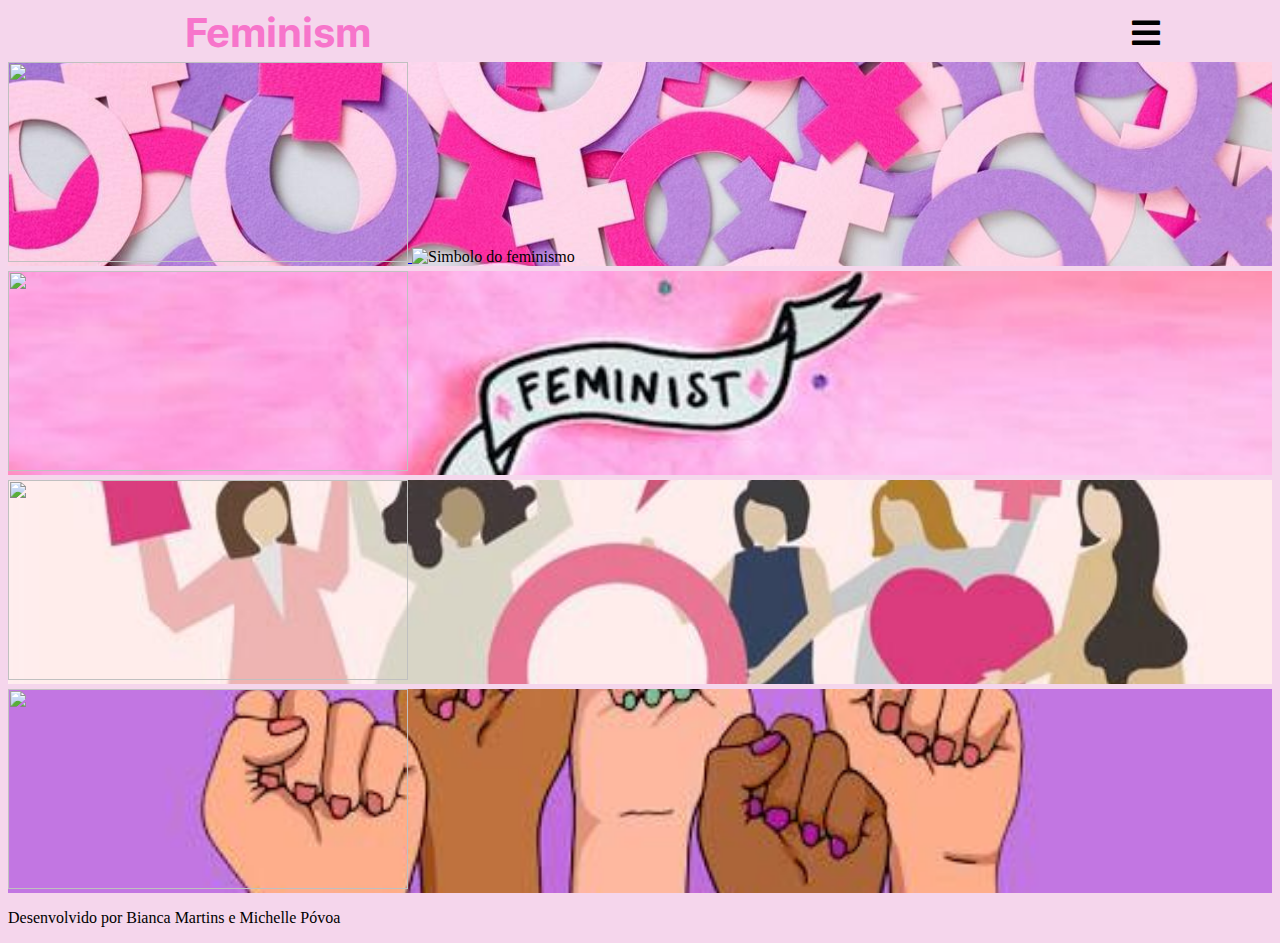
==== commit 346f7e2b: "feminsim 2.0" ====
--- a/index.html
+++ b/index.html
@@ -4,16 +4,15 @@
     <title>Feminism</title>
     <meta charset="utf-8">
     <meta name="viewport" content="width=device-width,initial-scale=1, user-scalable=no">
-    <meta name="author" content="Bianca Martins e Michelle póvoa" > 
+    <meta name="author" content="Bianca Martins e Michelle Póvoa" > 
     <meta name="description" content=" " >
-    <meta name="keywords" content="Femminismo, Informação, Denuncia">
+    <meta name="keywords" content="Feminismo, Informação, Denuncia e empoderamento">
         
     <link rel="icon" href="assets/img/Icon.png">
     <link rel="stylesheet" href="assets/css/Style.css">  
     <link rel="stylesheet" href="assets/css/all.css"> 
-    </head>
-    <body>
-        <nav>
+
+    <nav>
         <section id="feminism">
             <h1>Feminism</h1>
         </section>
@@ -24,19 +23,45 @@
     
         <section id="boton" class="i image">
             
-            <a href="Index.html">Home</a>
+            <a href="index.html">Home</a>
             <a href="Sobre.html">Sobre</a>
             <a href="Indicações de leituras e filmes.html">Indicações de leituras e filmes</a> 
             <a href="Notícias.html">Notícias</a>
-            <a href="perfis.html">Perfis que você deveria seguir</a>
+            <a href="Perfis.html">Perfis que você deveria seguir</a>
         </section>
     </nav>
-        
-        <section id="imgmenu"> </section> 
-        <section id="imgmenu2"> </section>
-        <section id="imgmenu3"> </section>
+    </head>
+    <body>
        
         
+        <section id="imgmenu"> 
+            <a href="Sobre.html">
+                <img width="400" height="200"  src="../assets/img/imgmenu" >
+            </a>
+         
+        
+        <img src="../assets/img/imgmenu" alt="Simbolo do feminismo" width="400" height="200" > 
+
+        </section> 
+
+        <section id="imgmenu2">  
+            <a href="Indicações de leituras e filmes.html">
+               <img width="400" height="200" src="../assets/img/imgmenu2">
+            </a>
+        </section>
+       
+        <section id="imgmenu3"> 
+            <a href="Notícias.html">
+               <img width="400" height="200" src="../assets/img/imgmenu3">
+            </a>
+        </section>
+        
+        <section id="imgmenu4"> 
+            <a href="perfis.html">
+               <img width="400" height="200" src="../assets/img/imgmenu4">
+            </a>
+         </section>
+       
         
         </section>
       
@@ -45,6 +70,12 @@
     
     
     </body>
+
+    <footer>
+        <p>Desenvolvido por Bianca Martins e Michelle Póvoa</p>
+     </footer>
+
     <script src="js/script.js"></script>
           
+    
 </html>--- a/assets/css/Style.css
+++ b/assets/css/Style.css
@@ -11,6 +11,10 @@
     @font-face {
         font-family: 'WorkSans';
         src: url('../font/WorkSans-VariableFont_wght.ttf');
+    }
+    @font-face{
+        font-family: 'Inter';
+        src: url('../font/Inter-VariableFont_slnt,wght.ttf')
     }
 
 nav {
@@ -38,7 +42,7 @@
 }
 
 #feminism h1 {
-    font-family: 'Playfair Display';
+    font-family: 'Inter';
     color: rgb(247, 117, 203);
     font-size:2.5em;
     transition: color 2.0s;
@@ -52,26 +56,31 @@
 }
 
 #imgmenu{
-    background-image: url(../img/imagem1.jpg);
-    background-size: cover;
-    background-position: center;
-    padding: 100px 0px 100px 0px;
+    background-image: url(../img/imagem1.jpeg);
+    background-size: cover;
+    background-position: center;
     margin: 5px 0px;
 }
+
 #imgmenu2{
-    background-image: url(../img/imagem4.png);
-    background-size: cover;
-    background-position: center;
-    padding: 100px 0px 100px 0px;
+    background-image: url(../img/img2.jpeg);
+    background-size: cover;
+    background-position: center;
      margin: 5px 0px;
 }
 #imgmenu3{
-    background-image: url(../img/imagem3.jpg);
-    background-size: cover;
-    background-position: center;
-    padding: 100px 0px 100px 0px;
-     margin: 5px 0px;
-}
+    background-image: url(../img/imagem3.jpeg);
+    background-size: cover;
+    background-position: center;
+     margin: 5px 0px;
+}
+#imgmenu4{
+    background-image: url(../img/img4.jpeg);
+    background-size: cover;
+    background-position: center;
+     margin: 5px 0px;
+}
+
 #imgliteratura{
      background-image: url(../img/mulheresliteratura.jpg);
     background-size: cover;
@@ -161,7 +170,7 @@
     
 }
 #textindicacao h1{
-    font-family: 'WorkSans';
+    font-family: 'Inter';
     color: black;
     text-align: left;
     font-size: 2.0;
@@ -184,7 +193,7 @@
     text-align: left;
 }
 #textfilmes h1{
-    font-family: 'WorkSans';
+    font-family: 'Inter';
     color: black;
     text-align: left;
     font-size: 2.0;
@@ -207,7 +216,7 @@
     text-align: left;
 }
 #textnoticias h1{
-    font-family: 'WorkSans';
+    font-family: 'Inter';
     color: black;
     text-align: left;
     font-size: 2.0;
@@ -224,7 +233,7 @@
     font-size: 1.0 em;
 }
 #instagram h1{
-    font-family: 'WorkSans';
+    font-family: 'Inter';
     color: black;
     text-align: left;
     font-size: 2.0;
@@ -249,4 +258,4 @@
 }
 .mostrar{
     left: 0px !important;
-}+}
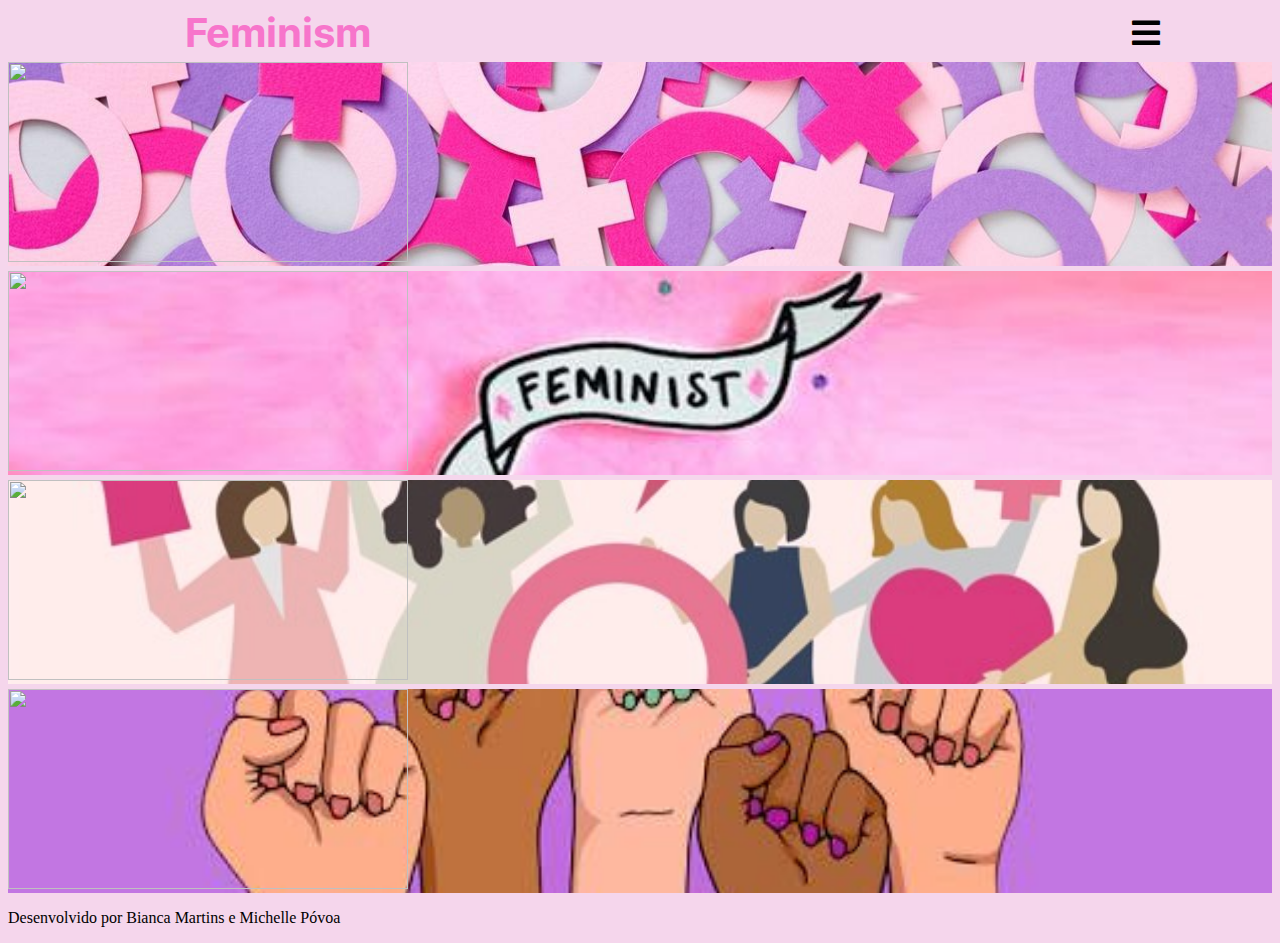
==== commit ee90a485: "feminismo 3.0" ====
--- a/index.html
+++ b/index.html
@@ -35,31 +35,43 @@
        
         
         <section id="imgmenu"> 
+
             <a href="Sobre.html">
-                <img width="400" height="200"  src="../assets/img/imgmenu" >
+
+                <img src="../assets/img/imgmenu"  width="400" height="200"   >
+
             </a>
-         
-        
-        <img src="../assets/img/imgmenu" alt="Simbolo do feminismo" width="400" height="200" > 
+    
+        </section> 
 
-        </section> 
 
         <section id="imgmenu2">  
             <a href="Indicações de leituras e filmes.html">
+
                <img width="400" height="200" src="../assets/img/imgmenu2">
+
             </a>
+
         </section>
        
         <section id="imgmenu3"> 
+
             <a href="Notícias.html">
+
                <img width="400" height="200" src="../assets/img/imgmenu3">
+
             </a>
+
         </section>
         
         <section id="imgmenu4"> 
+
             <a href="perfis.html">
+
                <img width="400" height="200" src="../assets/img/imgmenu4">
+
             </a>
+            
          </section>
        
         
